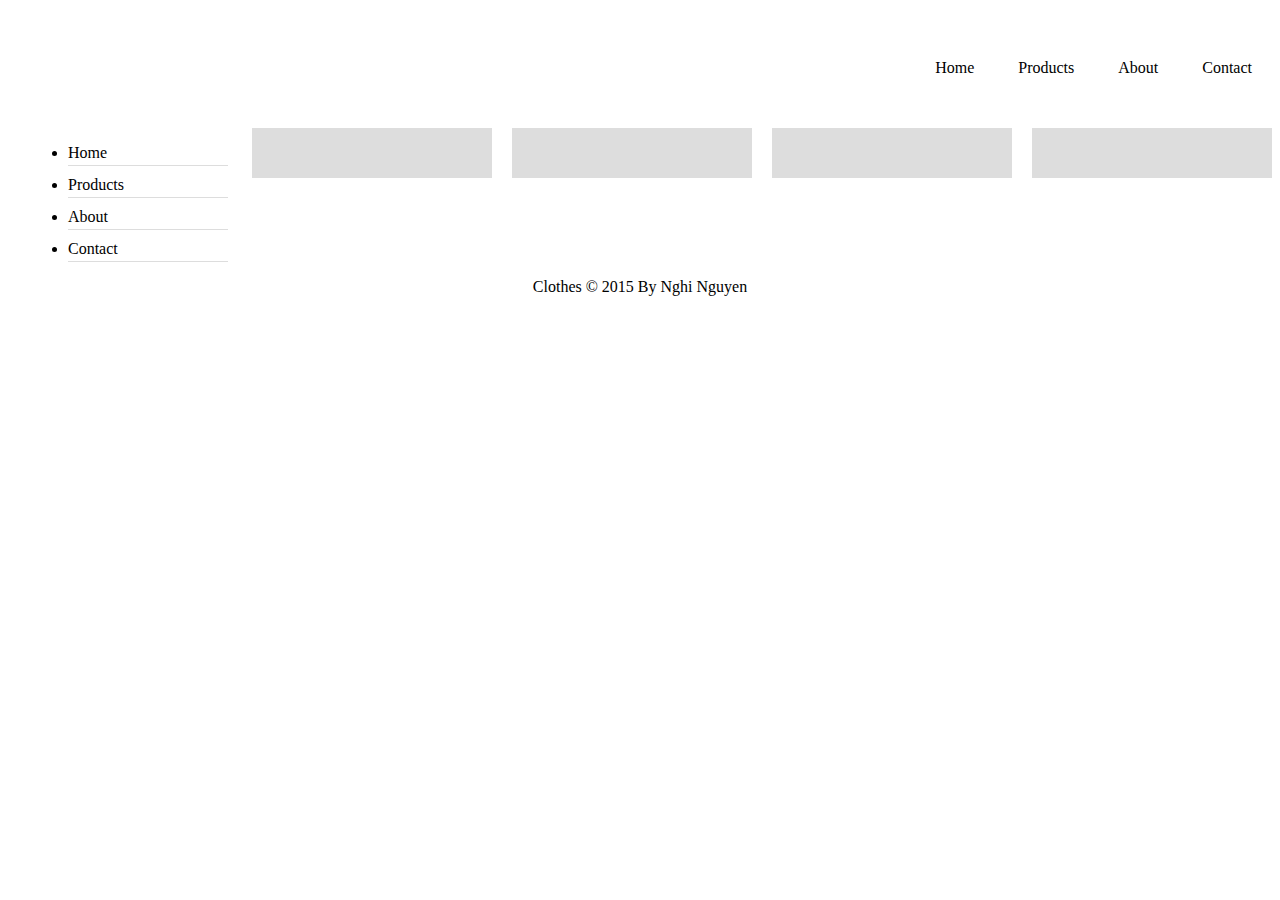
==== skin.html @ 26ade53b "Update" ====
<!doctype html>
<html>
	<head>
		<meta charset="utf-8">
		<meta name="keywords" content="">
		<meta name="description" content="">
		<title></title>
		<link href="css/style.css" rel="stylesheet">
	</head>
	<body>
		<header>
			<p class="logo">
				Logo
			</p>
			<nav>
				<ul>
					<li>Home</li>
					<li>Products</li>
					<li>About</li>
					<li>Contact</li>
				</ul>
			</nav>
		</header>
		<div class="wrapper">
			<nav class="filter">
				<ul>
					<li>Home</li>
					<li>Products</li>
					<li>About</li>
					<li>Contact</li>
				</ul>
			</nav>
			<main>
				<div class="row">
					<div class="col-sm-50 col-lg-25">
						<div class="content"></div>
					</div>
					<div class="col-sm-50 col-lg-25">
						<div class="content"></div>
					</div>
					<div class="col-sm-50 col-lg-25">
						<div class="content"></div>
					</div>
					<div class="col-sm-50 col-lg-25">
						<div class="content"></div>
					</div>
				</div>
			</main>
		</div>
		<footer>
			Clothes &copy; 2015 By Nghi Nguyen
		</footer>
		<script src="js/jquery-1.11.2.js" ></script>
	</body>
</html>
---- css/style.css ----
@import "reset.css";
header {
  max-width: 1280px;
  width: 100%;
  margin: 0px auto;
  height: 120px;
}
header > p {
  float: left;
  width: 200px;
  margin: 0;
  background: url('../img/logo.png') no-repeat;
  height: 120px;
  text-indent: -9999px;
}
header > nav {
  position: relative;
  top: 50%;
  transform: translateY(-50%);
  float: right;
}
header > nav ul li {
  display: inline-block;
  list-style-type: none;
  padding: 0 20px;
}
@media only screen and (max-width: 640px) {
  header {
    height: auto;
    overflow: hidden;
  }
  header > p {
    margin: 0 auto;
    float: none;
    height: 90px;
    background-size: 80%;
  }
  header nav {
    top: 0;
    transform: none;
    float: none;
    text-align: center;
  }
  header nav ul {
    display: inline-table;
    width: auto;
    white-space: nowrap;
    margin: 0 auto;
  }
  header nav ul li {
    padding: 0 15px;
  }
}
footer {
  max-width: 1280px;
  width: 100%;
  margin: 0 auto;
  text-align: center;
}
nav.filter {
  max-width: 200px;
  width: 100%;
  float: left;
}
nav.filter ul li {
  border-bottom: 1px solid #ddd;
  margin: 0px 0px 10px;
  padding: 0px 0px 3px;
}
@media only screen and (max-width: 640px) {
  nav.filter {
    display: none;
  }
}
.BoxSizing {
  -moz-box-sizing: border-box;
  /* Firefox 1, probably can drop this */
  -webkit-box-sizing: border-box;
  /* Safari 3-4, also probably droppable */
  box-sizing: border-box;
  /* Everything else */
}
.wrapper {
  max-width: 1280px;
  width: 100%;
  margin: 0px auto;
  padding: 0 0px 0px 20px;
  -moz-box-sizing: border-box;
  /* Firefox 1, probably can drop this */
  -webkit-box-sizing: border-box;
  /* Safari 3-4, also probably droppable */
  box-sizing: border-box;
  /* Everything else */
  overflow: hidden;
  clear: both;
}
@media only screen and (max-width: 640px) {
  .wrapper {
    margin: 30px auto;
  }
}
.row {
  margin: 0 -10px;
  -moz-box-sizing: border-box;
  /* Firefox 1, probably can drop this */
  -webkit-box-sizing: border-box;
  /* Safari 3-4, also probably droppable */
  box-sizing: border-box;
  /* Everything else */
}
.row:before,
.row:after {
  display: table;
  content: " ";
  clear: both;
}
[class^='col'] {
  padding: 0 10px;
  float: left;
  position: relative;
  min-height: 1px;
  -moz-box-sizing: border-box;
  /* Firefox 1, probably can drop this */
  -webkit-box-sizing: border-box;
  /* Safari 3-4, also probably droppable */
  box-sizing: border-box;
  /* Everything else */
}
.col-sm-25 {
  width: 25%;
}
.col-sm-50 {
  width: 50%;
}
@media only screen and (min-width: 641px) {
  .col-md-25 {
    width: 25%;
  }
}
@media only screen and (min-width: 769px) {
  .col-lg-25 {
    width: 25%;
  }
  .col-lg-50 {
    width: 50%;
  }
}
.content {
  background: #ddd;
  width: 100%;
  height: 50px;
}
main {
  float: right;
  width: 100%;
  max-width: 1020px;
}
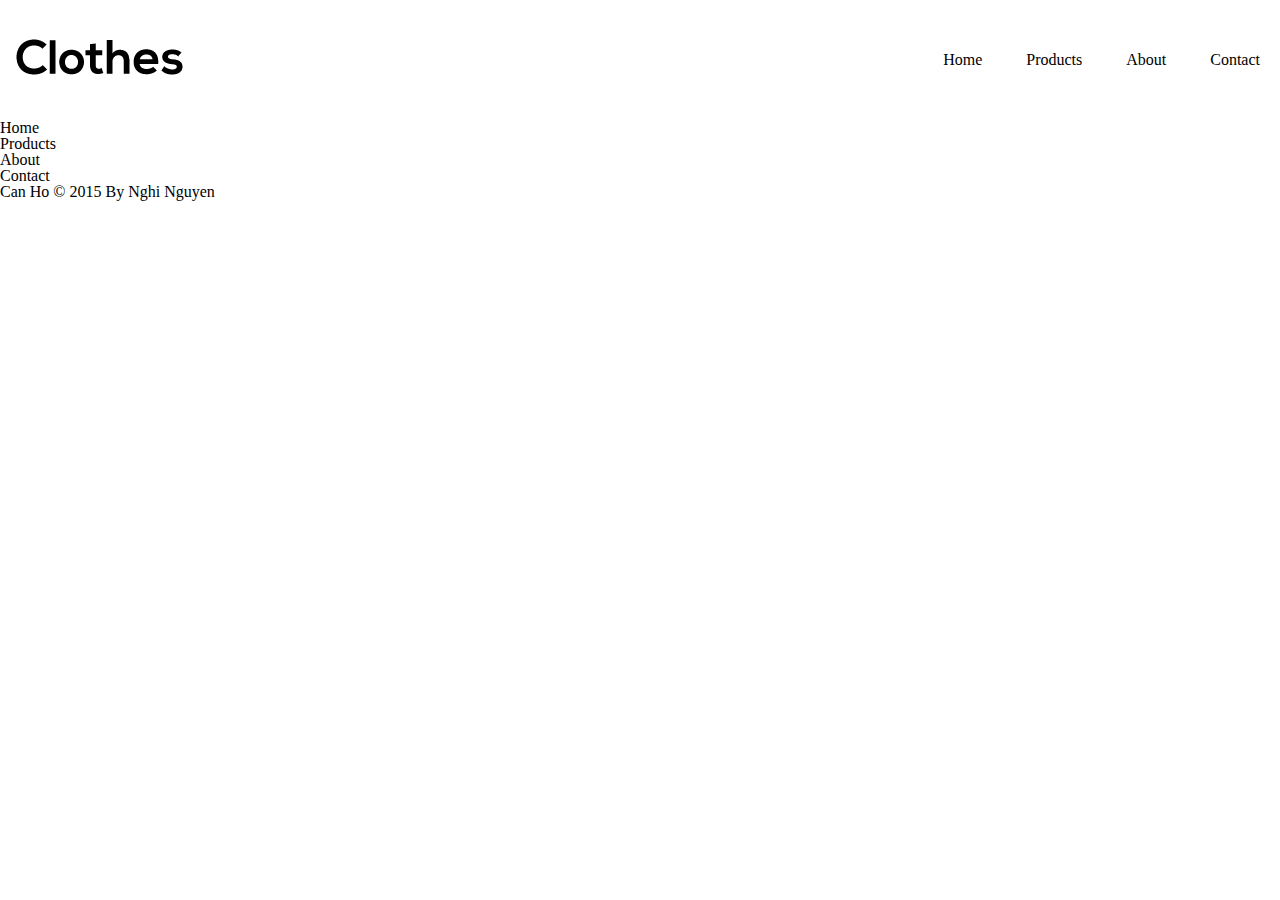
==== commit 2c7b09d7: "Add First Shop Project" ====
--- a/skin.html
+++ b/skin.html
@@ -22,7 +22,7 @@
 			</nav>
 		</header>
 		<div class="wrapper">
-			<nav class="filter">
+			<nav>
 				<ul>
 					<li>Home</li>
 					<li>Products</li>
@@ -30,25 +30,11 @@
 					<li>Contact</li>
 				</ul>
 			</nav>
-			<main>
-				<div class="row">
-					<div class="col-sm-50 col-lg-25">
-						<div class="content"></div>
-					</div>
-					<div class="col-sm-50 col-lg-25">
-						<div class="content"></div>
-					</div>
-					<div class="col-sm-50 col-lg-25">
-						<div class="content"></div>
-					</div>
-					<div class="col-sm-50 col-lg-25">
-						<div class="content"></div>
-					</div>
-				</div>
+			<main>	
 			</main>
 		</div>
 		<footer>
-			Clothes &copy; 2015 By Nghi Nguyen
+			Can Ho &copy; 2015 By Nghi Nguyen
 		</footer>
 		<script src="js/jquery-1.11.2.js" ></script>
 	</body>
--- a/css/style.css
+++ b/css/style.css
@@ -1,157 +1,37 @@
 @import "reset.css";
+p.logo {
+  background: url('../img/logo.png') no-repeat;
+  height: 120px;
+  text-indent: -9999px;
+}
 header {
   max-width: 1280px;
   width: 100%;
   margin: 0px auto;
   height: 120px;
 }
-header > p {
+header p {
   float: left;
   width: 200px;
   margin: 0;
-  background: url('../img/logo.png') no-repeat;
-  height: 120px;
-  text-indent: -9999px;
 }
-header > nav {
+header nav {
+  margin-left: 250px;
   position: relative;
   top: 50%;
   transform: translateY(-50%);
   float: right;
 }
-header > nav ul li {
+header nav ul li {
   display: inline-block;
   list-style-type: none;
   padding: 0 20px;
-}
-@media only screen and (max-width: 640px) {
-  header {
-    height: auto;
-    overflow: hidden;
-  }
-  header > p {
-    margin: 0 auto;
-    float: none;
-    height: 90px;
-    background-size: 80%;
-  }
-  header nav {
-    top: 0;
-    transform: none;
-    float: none;
-    text-align: center;
-  }
-  header nav ul {
-    display: inline-table;
-    width: auto;
-    white-space: nowrap;
-    margin: 0 auto;
-  }
-  header nav ul li {
-    padding: 0 15px;
-  }
-}
-footer {
-  max-width: 1280px;
-  width: 100%;
-  margin: 0 auto;
-  text-align: center;
-}
-nav.filter {
-  max-width: 200px;
-  width: 100%;
-  float: left;
-}
-nav.filter ul li {
-  border-bottom: 1px solid #ddd;
-  margin: 0px 0px 10px;
-  padding: 0px 0px 3px;
-}
-@media only screen and (max-width: 640px) {
-  nav.filter {
-    display: none;
-  }
-}
-.BoxSizing {
-  -moz-box-sizing: border-box;
-  /* Firefox 1, probably can drop this */
-  -webkit-box-sizing: border-box;
-  /* Safari 3-4, also probably droppable */
-  box-sizing: border-box;
-  /* Everything else */
 }
 .wrapper {
   max-width: 1280px;
   width: 100%;
   margin: 0px auto;
-  padding: 0 0px 0px 20px;
-  -moz-box-sizing: border-box;
-  /* Firefox 1, probably can drop this */
-  -webkit-box-sizing: border-box;
-  /* Safari 3-4, also probably droppable */
-  box-sizing: border-box;
-  /* Everything else */
-  overflow: hidden;
+}
+main {
   clear: both;
 }
-@media only screen and (max-width: 640px) {
-  .wrapper {
-    margin: 30px auto;
-  }
-}
-.row {
-  margin: 0 -10px;
-  -moz-box-sizing: border-box;
-  /* Firefox 1, probably can drop this */
-  -webkit-box-sizing: border-box;
-  /* Safari 3-4, also probably droppable */
-  box-sizing: border-box;
-  /* Everything else */
-}
-.row:before,
-.row:after {
-  display: table;
-  content: " ";
-  clear: both;
-}
-[class^='col'] {
-  padding: 0 10px;
-  float: left;
-  position: relative;
-  min-height: 1px;
-  -moz-box-sizing: border-box;
-  /* Firefox 1, probably can drop this */
-  -webkit-box-sizing: border-box;
-  /* Safari 3-4, also probably droppable */
-  box-sizing: border-box;
-  /* Everything else */
-}
-.col-sm-25 {
-  width: 25%;
-}
-.col-sm-50 {
-  width: 50%;
-}
-@media only screen and (min-width: 641px) {
-  .col-md-25 {
-    width: 25%;
-  }
-}
-@media only screen and (min-width: 769px) {
-  .col-lg-25 {
-    width: 25%;
-  }
-  .col-lg-50 {
-    width: 50%;
-  }
-}
-.content {
-  background: #ddd;
-  width: 100%;
-  height: 50px;
-}
-main {
-  float: right;
-  width: 100%;
-  max-width: 1020px;
-}
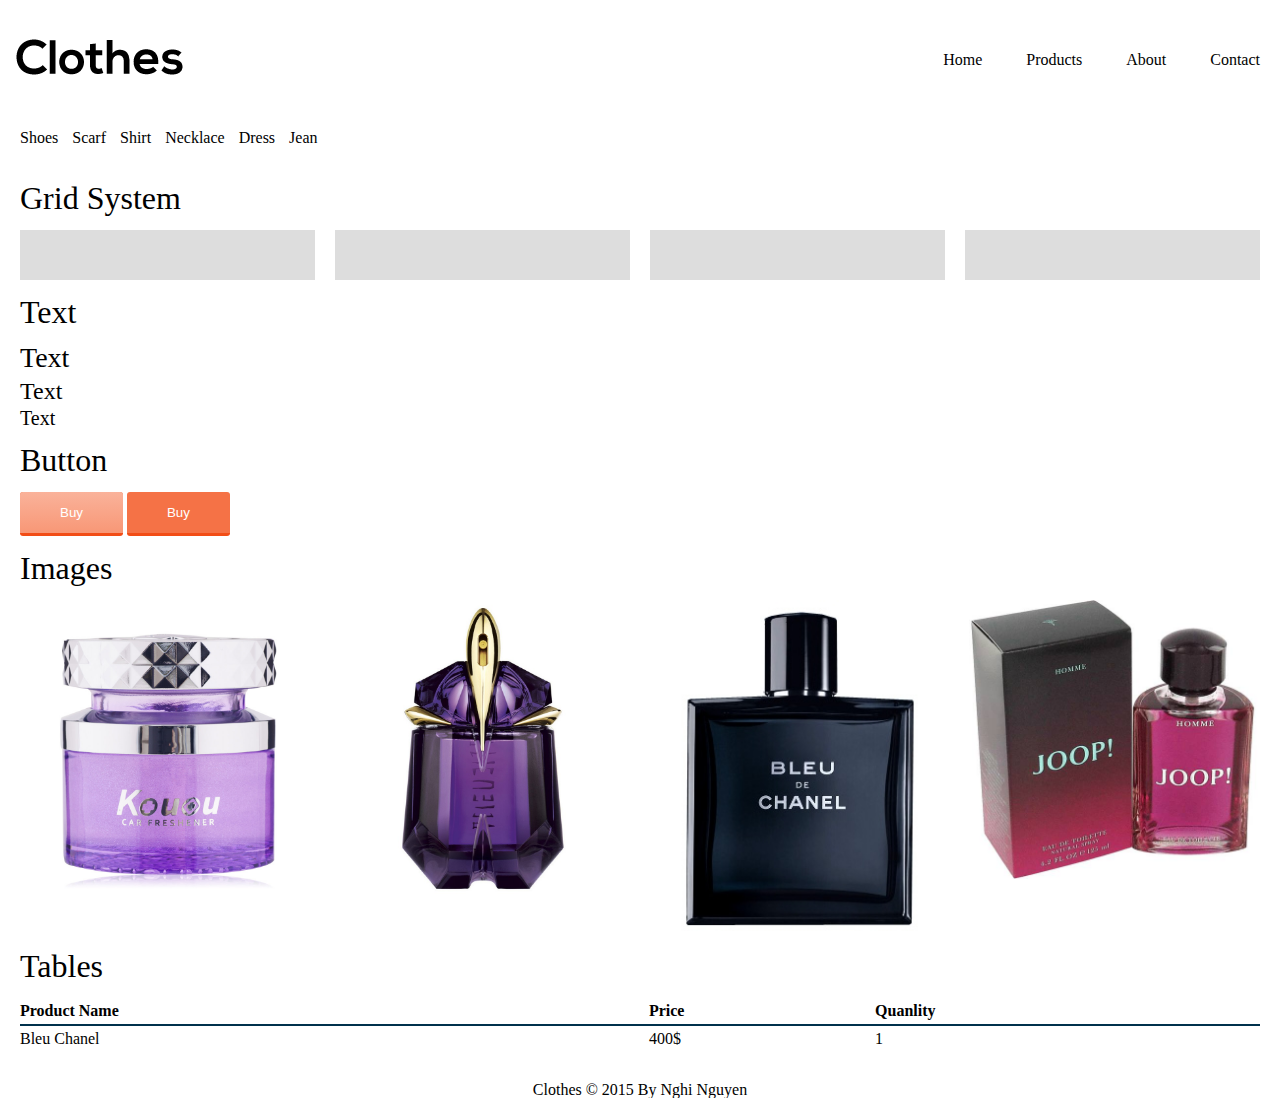
==== commit ede4f0ee: "New" ====
--- a/skin.html
+++ b/skin.html
@@ -22,19 +22,80 @@
 			</nav>
 		</header>
 		<div class="wrapper">
-			<nav>
+			<nav class="filter">
 				<ul>
-					<li>Home</li>
-					<li>Products</li>
-					<li>About</li>
-					<li>Contact</li>
+					<li>Shoes</li>
+					<li>Scarf</li>
+					<li>Shirt</li>
+					<li>Necklace</li>
+					<li>Dress</li>
+					<li>Jean</li>
 				</ul>
 			</nav>
-			<main>	
+			<main>
+				<h1>Grid System</h1>
+				<div class="row">
+					<div class="col-sm-50 col-lg-25">
+						<div class="content"></div>
+					</div>
+					<div class="col-sm-50 col-lg-25">
+						<div class="content"></div>
+					</div>
+					<div class="col-sm-50 col-lg-25">
+						<div class="content"></div>
+					</div>
+					<div class="col-sm-50 col-lg-25">
+						<div class="content"></div>
+					</div>
+				</div>
+
+				<h1>Text</h1>
+				<h2>Text</h2>
+				<h3>Text</h3>
+				<h4>Text</h4>
+
+				<h1>Button</h1>
+				<button>
+					<span class="btn-text">Buy</span>
+					<span class="btn-bg"></span>
+				</button>
+				<button>
+					Buy
+				</button>
+
+				<h1>Images</h1>
+				<div class="row">
+					<div class="col-sm-50 col-lg-25">
+						<img src="img/img1.jpg" class="img-responsive">
+					</div>
+					<div class="col-sm-50 col-lg-25">
+						<img src="img/img2.jpg" class="img-responsive">
+					</div>
+					<div class="col-sm-50 col-lg-25">
+						<img src="img/img3.jpg" class="img-responsive">
+					</div>
+					<div class="col-sm-50 col-lg-25">
+						<img src="img/img4.jpg" class="img-responsive">
+					</div>
+				</div>
+				
+				<h1>Tables</h1>
+				<table>
+					<thead>
+						<tr><th>Product Name</th>
+						<th>Price</th>
+						<th>Quanlity</th></tr>
+					</thead>
+					<tbody>
+						<tr><td>Bleu Chanel</td>
+						<td>400$</td>
+						<td>1</td></tr>
+					</tbody>
+				</table>
 			</main>
 		</div>
 		<footer>
-			Can Ho &copy; 2015 By Nghi Nguyen
+			Clothes &copy; 2015 By Nghi Nguyen
 		</footer>
 		<script src="js/jquery-1.11.2.js" ></script>
 	</body>
--- a/css/style.css
+++ b/css/style.css
@@ -1,37 +1,242 @@
 @import "reset.css";
-p.logo {
+h1 {
+  font-size: 2em;
+  margin: 0.5em 0;
+}
+h2 {
+  font-size: 1.75em;
+  margin: 0.25em 0;
+}
+h3 {
+  font-size: 1.5em;
+  margin: 0.2em 0;
+}
+h4 {
+  font-size: 1.25em;
+  margin: 0.15em 0;
+}
+header {
+  max-width: 1280px;
+  width: 100%;
+  margin: 0px auto;
+  height: 120px;
+}
+header > p {
+  float: left;
+  width: 200px;
+  margin: 0;
   background: url('../img/logo.png') no-repeat;
   height: 120px;
   text-indent: -9999px;
 }
-header {
-  max-width: 1280px;
-  width: 100%;
-  margin: 0px auto;
-  height: 120px;
-}
-header p {
-  float: left;
-  width: 200px;
-  margin: 0;
-}
-header nav {
-  margin-left: 250px;
+header > nav {
   position: relative;
   top: 50%;
   transform: translateY(-50%);
   float: right;
 }
-header nav ul li {
+header > nav ul li {
   display: inline-block;
   list-style-type: none;
   padding: 0 20px;
 }
+@media only screen and (max-width: 640px) {
+  header {
+    height: auto;
+    overflow: hidden;
+  }
+  header > p {
+    margin: 0 auto;
+    float: none;
+    height: 90px;
+    background-size: 80%;
+  }
+  header nav {
+    top: 0;
+    transform: none;
+    float: none;
+    text-align: center;
+  }
+  header nav ul {
+    display: inline-table;
+    width: auto;
+    white-space: nowrap;
+    margin: 0 auto;
+  }
+  header nav ul li {
+    padding: 0 15px;
+  }
+}
+footer {
+  max-width: 1280px;
+  width: 100%;
+  margin: 0 auto;
+  text-align: center;
+}
+nav.filter {
+  width: 18%;
+  float: left;
+}
+nav.filter ul li {
+  border-bottom: 1px solid #ddd;
+  margin: 0px 0px 20px;
+  padding: 0px 0px 3px;
+}
+@media only screen and (max-width: 1280px) {
+  nav.filter {
+    display: block;
+    width: 100%;
+    float: none;
+    clear: both;
+  }
+  nav.filter ul li {
+    display: inline-block;
+    border: 0px;
+    padding: 0px 10px 0px 0px;
+  }
+}
+@media only screen and (max-width: 640px) {
+  nav.filter {
+    display: none;
+  }
+}
+.BoxSizing {
+  -moz-box-sizing: border-box;
+  /* Firefox 1, probably can drop this */
+  -webkit-box-sizing: border-box;
+  /* Safari 3-4, also probably droppable */
+  box-sizing: border-box;
+  /* Everything else */
+}
 .wrapper {
   max-width: 1280px;
   width: 100%;
   margin: 0px auto;
+  padding: 0 20px 0px 20px;
+  -moz-box-sizing: border-box;
+  /* Firefox 1, probably can drop this */
+  -webkit-box-sizing: border-box;
+  /* Safari 3-4, also probably droppable */
+  box-sizing: border-box;
+  /* Everything else */
+  overflow: hidden;
+  margin: 10px auto 30px;
+  clear: both;
+}
+.row {
+  margin: 0 -10px;
+  -moz-box-sizing: border-box;
+  /* Firefox 1, probably can drop this */
+  -webkit-box-sizing: border-box;
+  /* Safari 3-4, also probably droppable */
+  box-sizing: border-box;
+  /* Everything else */
+}
+.row:before,
+.row:after {
+  display: table;
+  content: " ";
+  clear: both;
+}
+[class^='col'] {
+  padding: 0 10px;
+  float: left;
+  position: relative;
+  min-height: 1px;
+  -moz-box-sizing: border-box;
+  /* Firefox 1, probably can drop this */
+  -webkit-box-sizing: border-box;
+  /* Safari 3-4, also probably droppable */
+  box-sizing: border-box;
+  /* Everything else */
+}
+.col-sm-25 {
+  width: 25%;
+}
+.col-sm-50 {
+  width: 50%;
+}
+@media only screen and (min-width: 641px) {
+  .col-md-25 {
+    width: 25%;
+  }
+}
+@media only screen and (min-width: 769px) {
+  .col-lg-25 {
+    width: 25%;
+  }
+  .col-lg-50 {
+    width: 50%;
+  }
+}
+button {
+  background: #f57246;
+  color: white;
+  border: 0;
+  padding: 1em 3em;
+  border-radius: 3px;
+  cursor: pointer;
+  outline: none;
+  position: relative;
+  border-bottom: 3px solid #f24d16;
+  overflow: hidden;
+}
+button:hover {
+  border-bottom-width: 2px;
+  margin-top: 1px;
+}
+button:active,
+button:focus {
+  border-bottom-width: 1px;
+  margin-top: 2px;
+}
+button .btn-text {
+  position: relative;
+  z-index: 1;
+}
+button .btn-bg {
+  position: absolute;
+  top: -100%;
+  left: 0;
+  width: 100%;
+  height: 200%;
+  transition: all 600ms ease;
+  background: linear-gradient(to bottom, #fccebf, #f89776);
+}
+button:hover .btn-bg {
+  top: 0;
+}
+.img-responsive {
+  max-width: 100%;
+  width: 100%;
+}
+table {
+  width: 100%;
+  max-width: 100%;
+}
+table thead tr {
+  border-bottom: 2px solid #00314c;
+}
+table thead tr th {
+  font-weight: bold;
+  text-align: left;
+  padding: 5px 0px;
+}
+table tbody tr td {
+  text-align: left;
+  padding: 5px 0px;
+}
+.content {
+  background: #ddd;
+  width: 100%;
+  height: 50px;
 }
 main {
-  clear: both;
-}
+  float: right;
+  width: 80%;
+}
+@media only screen and (max-width: 1280px) {
+  main {
+    width: 100%;
+  }
+}
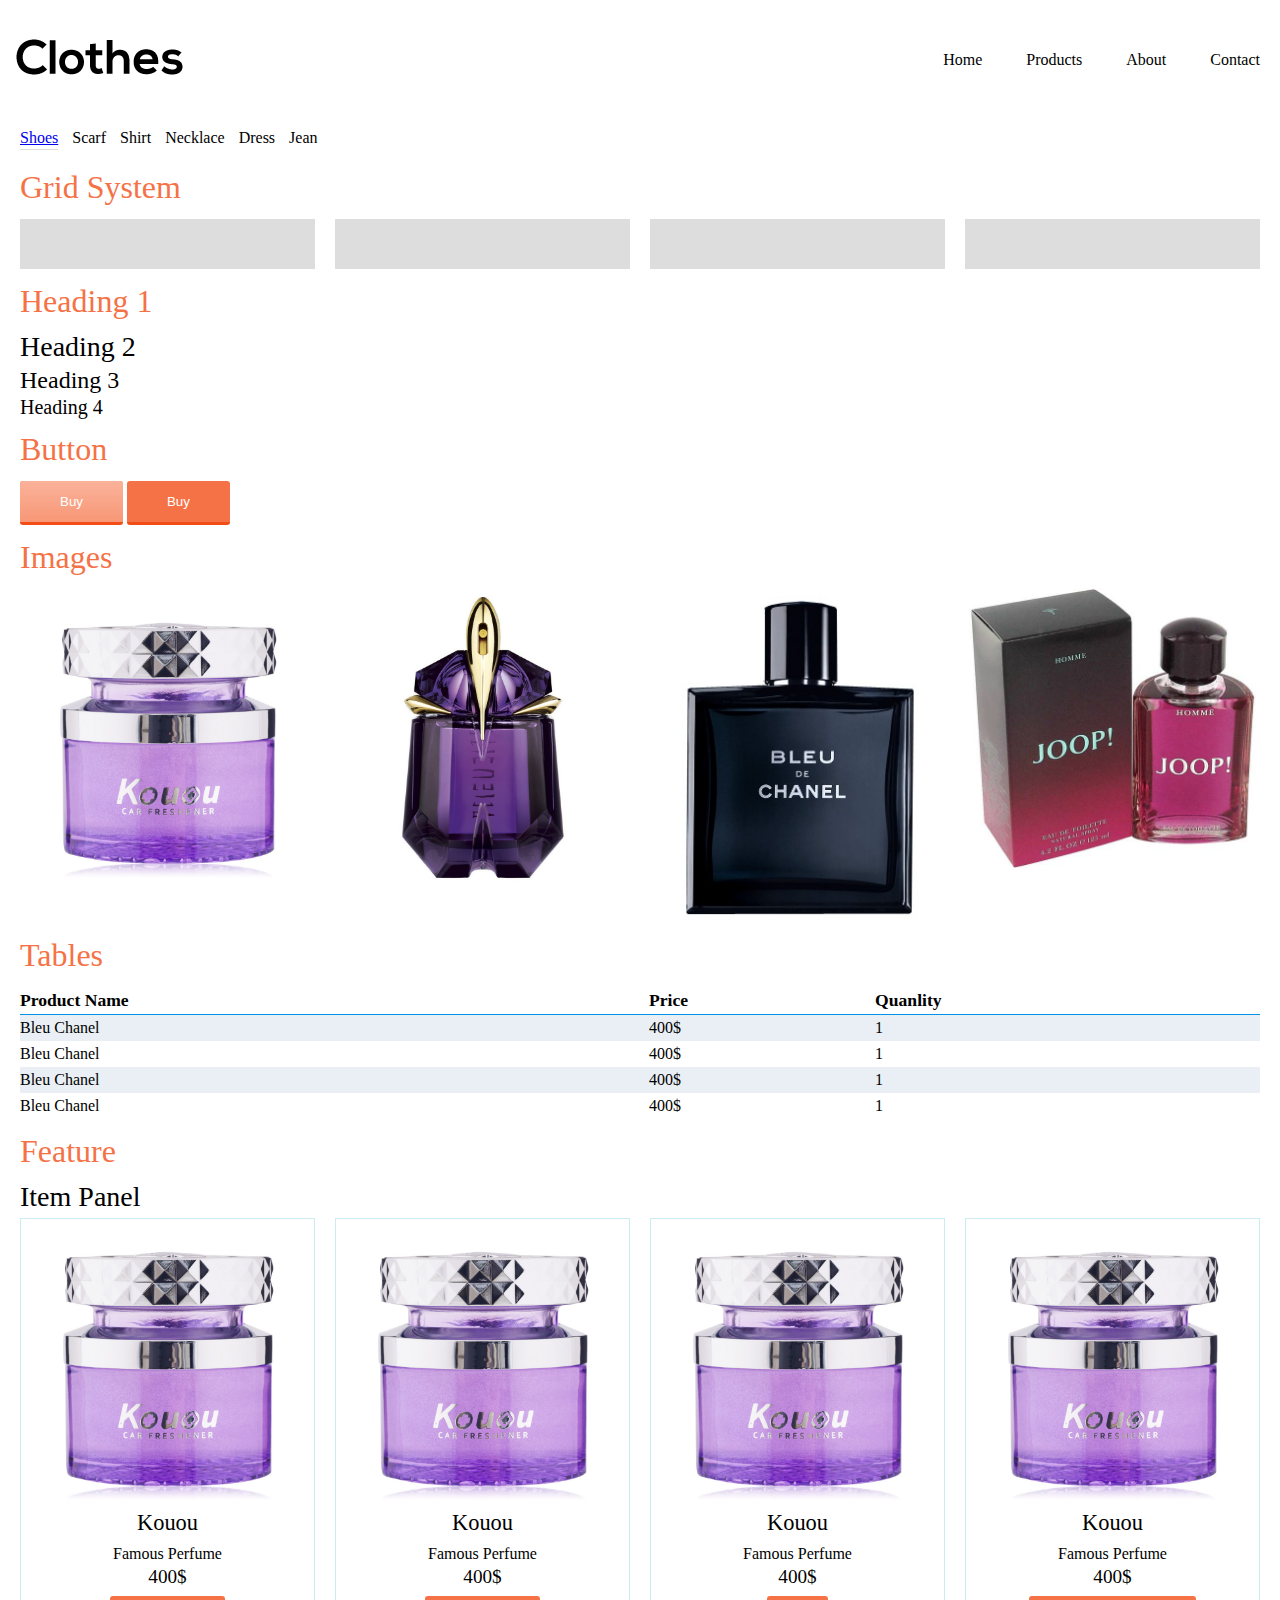
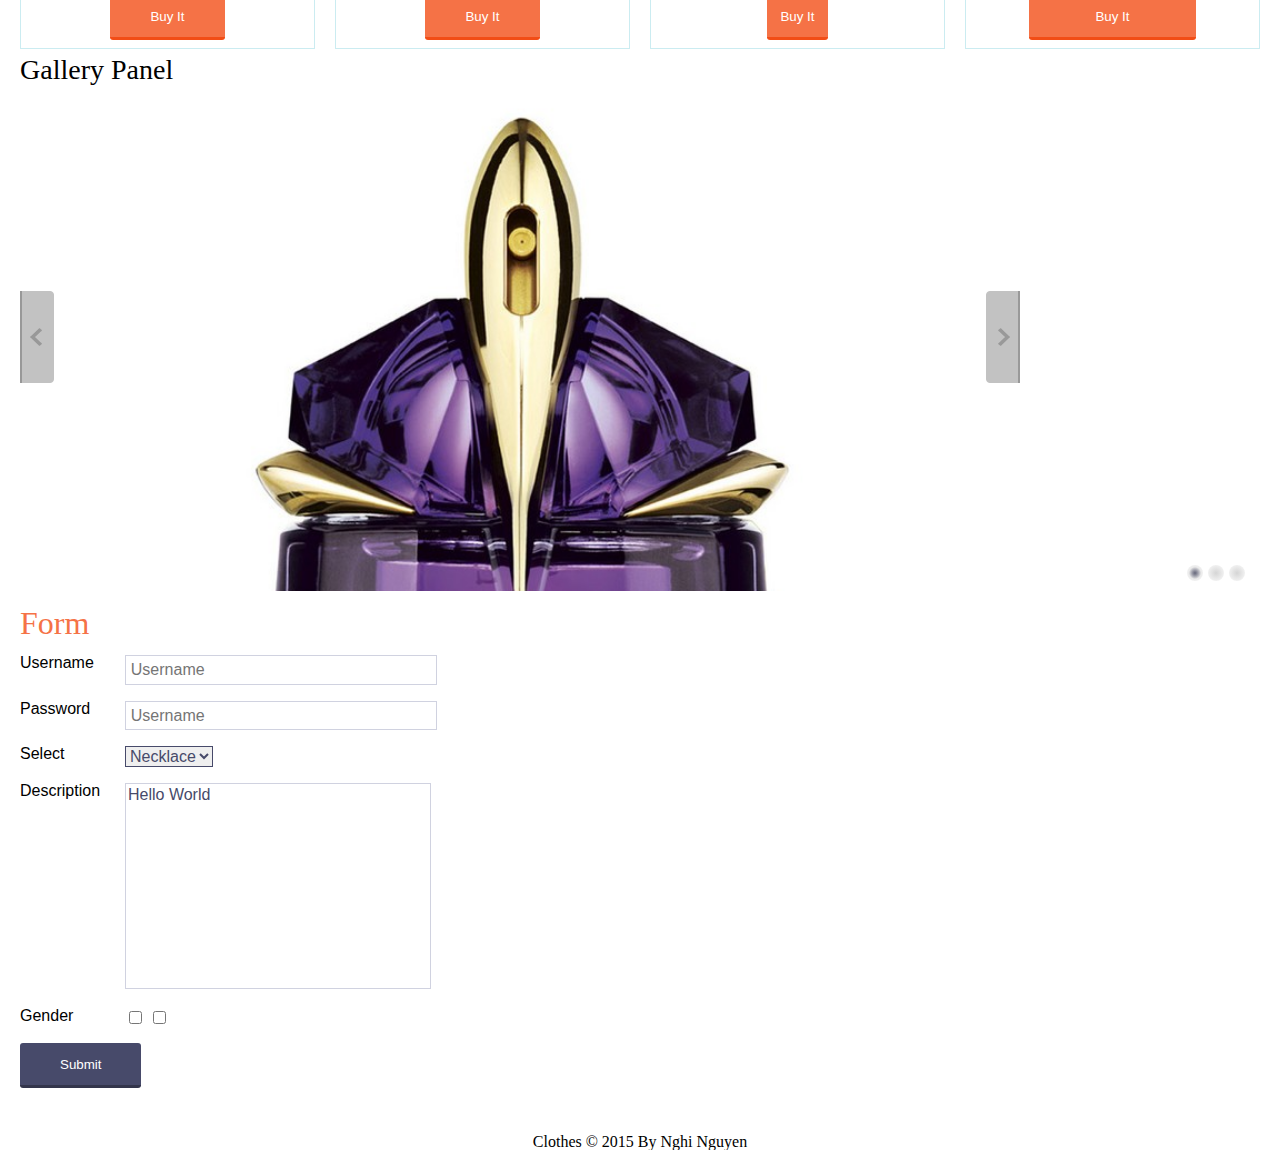
==== commit c282a007: "Update" ====
--- a/skin.html
+++ b/skin.html
@@ -24,7 +24,15 @@
 		<div class="wrapper">
 			<nav class="filter">
 				<ul>
-					<li>Shoes</li>
+					<li><a href="#">Shoes</a>
+						<ul>
+							<li>Shoes 1</li>
+							<li>Shoes 2</li>
+							<li>Shoes 3</li>
+							<li>Shoes 4</li>
+						</ul>
+					</li>
+
 					<li>Scarf</li>
 					<li>Shirt</li>
 					<li>Necklace</li>
@@ -49,10 +57,10 @@
 					</div>
 				</div>
 
-				<h1>Text</h1>
-				<h2>Text</h2>
-				<h3>Text</h3>
-				<h4>Text</h4>
+				<h1>Heading 1</h1>
+				<h2>Heading 2</h2>
+				<h3>Heading 3</h3>
+				<h4>Heading 4</h4>
 
 				<h1>Button</h1>
 				<button>
@@ -90,13 +98,110 @@
 						<tr><td>Bleu Chanel</td>
 						<td>400$</td>
 						<td>1</td></tr>
+						<tr><td>Bleu Chanel</td>
+						<td>400$</td>
+						<td>1</td></tr>
+						<tr><td>Bleu Chanel</td>
+						<td>400$</td>
+						<td>1</td></tr>
+						<tr><td>Bleu Chanel</td>
+						<td>400$</td>
+						<td>1</td></tr>
 					</tbody>
 				</table>
+
+				<h1>Feature</h1>
+				<h2>Item Panel</h2>
+				<div class="item-panel">
+					<div class="row">
+						<div class="col-sm-50 col-lg-25">
+							<div class="item">
+								<img src="img/img1.jpg" class="img-responsive">
+								<h4>Kouou</h4>
+								<p>Famous Perfume</p>
+								<strong>400$</strong>
+								<button>Buy It</button>
+							</div>
+						</div>
+						<div class="col-sm-50 col-lg-25">
+							<div class="item">
+								<img src="img/img1.jpg" class="img-responsive">
+								<h4>Kouou</h4>
+								<p>Famous Perfume</p>
+								<strong>400$</strong>
+								<button>Buy It</button>
+							</div>
+						</div>
+						<div class="col-sm-50 col-lg-25">
+							<div class="item">
+								<img src="img/img1.jpg" class="img-responsive">
+								<h4>Kouou</h4>
+								<p>Famous Perfume</p>
+								<strong>400$</strong>
+								<button class="small">Buy It</button>
+							</div>
+						</div>
+						<div class="col-sm-50 col-lg-25">
+							<div class="item">
+								<img src="img/img1.jpg" class="img-responsive">
+								<h4>Kouou</h4>
+								<p>Famous Perfume</p>
+								<strong>400$</strong>
+								<button class="large">Buy It</button>
+							</div>
+						</div>
+					</div>
+				</div>
+
+				<h2>Gallery Panel</h2>
+				<div class="ngallery-slider">
+					<div class="slider-item" data-img="img/img2.jpg"></div>
+					<div class="slider-item" data-img="img/img3.jpg"></div>
+					<div class="slider-item" data-img="img/img4.jpg"></div>
+				</div>
+
+				<h1>Form</h1>
+				<form>
+					<div class="form-row">
+						<label>Username</label>
+						<input type="text" placeholder="Username">
+					</div>
+					<div class="form-row">
+						<label>Password</label>
+						<input type="password" placeholder="Username">
+					</div>
+					<div class="form-row">
+						<label>Select</label>
+						<select>
+							<option>Necklace</option>
+							<option>Dress</option>
+							<option>Jean</option>
+							<option>Shirt</option>
+						</select>
+					</div>
+					<div class="form-row">
+						<label>Description</label>
+						<textarea>Hello World</textarea>
+					</div>
+					<div class="form-row">
+						<label for="Male" >Gender</label>
+						<input type="checkbox" id="Male" name="Male">
+
+						<input type="checkbox" name="Female">
+					</div>
+					<div class="form-row">
+						<button class="submit">Submit</button>
+					</div>
+				</form>
 			</main>
 		</div>
 		<footer>
 			Clothes &copy; 2015 By Nghi Nguyen
 		</footer>
 		<script src="js/jquery-1.11.2.js" ></script>
+		<script src="js/jquery-ui.min.js"></script>
+		<script src="js/underscore.js"></script>
+		<script src="js/gallery-slider.js"></script>
+		<script src="js/common.js"></script>
 	</body>
 </html>--- a/css/style.css
+++ b/css/style.css
@@ -2,6 +2,7 @@
 h1 {
   font-size: 2em;
   margin: 0.5em 0;
+  color: #f57246;
 }
 h2 {
   font-size: 1.75em;
@@ -77,10 +78,14 @@
   width: 18%;
   float: left;
 }
-nav.filter ul li {
+nav.filter > ul > li > a {
+  display: block;
   border-bottom: 1px solid #ddd;
-  margin: 0px 0px 20px;
+  margin: 0px 0px 5px;
   padding: 0px 0px 3px;
+}
+nav.filter > ul > li ul li {
+  padding: 0px 20px;
 }
 @media only screen and (max-width: 1280px) {
   nav.filter {
@@ -89,7 +94,7 @@
     float: none;
     clear: both;
   }
-  nav.filter ul li {
+  nav.filter > ul > li {
     display: inline-block;
     border: 0px;
     padding: 0px 10px 0px 0px;
@@ -206,6 +211,26 @@
 button:hover .btn-bg {
   top: 0;
 }
+button.detail {
+  background: #54c1cf;
+  border-bottom: 3px solid #35acbb;
+}
+button.detail .btn-bg {
+  background: linear-gradient(to bottom, #b8e5eb, #7ccfda);
+}
+button.submit {
+  background: #474a6a;
+  border-bottom: 3px solid #33354b;
+}
+button.submit .btn-bg {
+  background: linear-gradient(to bottom, #14151e, #33354b);
+}
+button.large {
+  padding: 1em 5em;
+}
+button.small {
+  padding: 1em 1em;
+}
 .img-responsive {
   max-width: 100%;
   width: 100%;
@@ -215,21 +240,250 @@
   max-width: 100%;
 }
 table thead tr {
-  border-bottom: 2px solid #00314c;
+  border-bottom: 1px solid #0094e5;
 }
 table thead tr th {
   font-weight: bold;
   text-align: left;
   padding: 5px 0px;
+  font-size: 1.1em;
 }
 table tbody tr td {
   text-align: left;
   padding: 5px 0px;
 }
+table tbody tr:nth-child(odd) {
+  background: #e9eff4;
+}
 .content {
   background: #ddd;
   width: 100%;
   height: 50px;
+}
+.item-panel .row .item {
+  border: 1px solid #cbecf1;
+  text-align: center;
+  padding: 0em 0.2em 0.5em;
+}
+.item-panel .row .item h4 {
+  font-size: 1.4em;
+  text-align: center;
+  margin-bottom: 0.5em;
+}
+.item-panel .row .item p {
+  text-align: center;
+  margin-bottom: 0.3em;
+}
+.item-panel .row .item strong {
+  font-size: 1.2em;
+  display: block;
+  text-align: center;
+  margin-bottom: 0.5em;
+}
+.ngallery-slider {
+  width: 100%;
+  position: relative;
+}
+.ngallery-slider:after {
+  content: "";
+  display: table;
+  float: none;
+  clear: both;
+}
+.ngallery-slider:before {
+  content: "";
+  display: table;
+  float: none;
+  clear: both;
+}
+.ngallery-slider .nthumbslider {
+  position: absolute;
+  bottom: 10px;
+  right: 10px;
+}
+.ngallery-slider .nthumbslider li {
+  float: left;
+  margin-right: 5px;
+}
+.ngallery-slider .nthumbslider li a {
+  display: block;
+  width: 16px;
+  height: 16px;
+  background: radial-gradient(75% 75%, #969696, rgba(255, 255, 255, 0));
+  border-radius: 16px;
+  opacity: .4;
+  -webkit-transition: all 0.3s;
+  -moz-transition: all 0.3s;
+  -o-transition: all 0.3s;
+  transition: all 0.3s;
+}
+.ngallery-slider .nthumbslider li a:hover {
+  background: -webkit-radial-gradient(75% 75%, #54c1cf, #ffffff, rgba(255, 255, 255, 0));
+  /* Safari 5.1 to 6.0 */
+  background: -o-radial-gradient(75% 75%, #54c1cf, #ffffff, rgba(255, 255, 255, 0));
+  /* For Opera 11.6 to 12.0 */
+  background: -moz-radial-gradient(75% 75%, #54c1cf, #ffffff, rgba(255, 255, 255, 0));
+  /* For Firefox 3.6 to 15 */
+  background: radial-gradient(75% 75%, #474a6a, #ffffff, rgba(255, 255, 255, 0));
+  /* Standard syntax */
+  border-radius: 16px;
+}
+.ngallery-slider .nthumbslider .active {
+  background: -webkit-radial-gradient(75% 75%, #54c1cf, #ffffff, rgba(255, 255, 255, 0));
+  /* Safari 5.1 to 6.0 */
+  background: -o-radial-gradient(75% 75%, #54c1cf, #ffffff, rgba(255, 255, 255, 0));
+  /* For Opera 11.6 to 12.0 */
+  background: -moz-radial-gradient(75% 75%, #54c1cf, #ffffff, rgba(255, 255, 255, 0));
+  /* For Firefox 3.6 to 15 */
+  background: radial-gradient(75% 75%, #474a6a, #ffffff, rgba(255, 255, 255, 0));
+  /* Standard syntax */
+  border-radius: 16px;
+}
+.ngallery-slider .control {
+  position: absolute;
+  width: 1000px;
+  top: 200px;
+  height: 92px;
+  overflow: hidden;
+}
+.ngallery-slider .control .button {
+  width: 34px;
+  height: 92px;
+  display: block;
+  position: absolute;
+  top: 0;
+  opacity: .4;
+  -webkit-transition: all 0.3s;
+  -moz-transition: all 0.3s;
+  -o-transition: all 0.3s;
+  transition: all 0.3s;
+  background: url("../img/gallery-button.png") no-repeat;
+}
+.ngallery-slider .control .button:hover {
+  opacity: 1;
+  -webkit-transition: all 0.3s;
+  -moz-transition: all 0.3s;
+  -o-transition: all 0.3s;
+  transition: all 0.3s;
+}
+.ngallery-slider .control .prev {
+  width: 34px;
+  height: 92px;
+  display: block;
+  position: absolute;
+  top: 0;
+  opacity: .4;
+  -webkit-transition: all 0.3s;
+  -moz-transition: all 0.3s;
+  -o-transition: all 0.3s;
+  transition: all 0.3s;
+  background: url("../img/gallery-button.png") no-repeat;
+  background-position: 0 0;
+  left: 0;
+}
+.ngallery-slider .control .prev:hover {
+  opacity: 1;
+  -webkit-transition: all 0.3s;
+  -moz-transition: all 0.3s;
+  -o-transition: all 0.3s;
+  transition: all 0.3s;
+}
+.ngallery-slider .control .next {
+  width: 34px;
+  height: 92px;
+  display: block;
+  position: absolute;
+  top: 0;
+  opacity: .4;
+  -webkit-transition: all 0.3s;
+  -moz-transition: all 0.3s;
+  -o-transition: all 0.3s;
+  transition: all 0.3s;
+  background: url("../img/gallery-button.png") no-repeat;
+  background-position: -44px 0;
+  right: 0;
+}
+.ngallery-slider .control .next:hover {
+  opacity: 1;
+  -webkit-transition: all 0.3s;
+  -moz-transition: all 0.3s;
+  -o-transition: all 0.3s;
+  transition: all 0.3s;
+}
+form {
+  font-family: Arial, Helvetica, sans-serif;
+}
+form .form-row {
+  font-size: 1em;
+  margin-bottom: 1em;
+}
+form .form-row label {
+  margin-right: 5px;
+  float: left;
+  width: 100px;
+}
+form .form-row input {
+  width: 300px;
+}
+form .form-row input[type="text"],
+form .form-row input[type="password"] {
+  outline: #f57246;
+  border: 0;
+  border: 1px solid #d0d2e0;
+  padding: 0.3em;
+  color: #474a6a;
+  font-size: 1em;
+  -webkit-transition: all 0.5s;
+  -moz-transition: all 0.5s;
+  -o-transition: all 0.5s;
+  transition: all 0.5s;
+}
+form .form-row input[type="text"]:active,
+form .form-row input[type="password"]:active,
+form .form-row input[type="text"]:focus,
+form .form-row input[type="password"]:focus {
+  border: 1px solid #f57246;
+}
+form .form-row input[type="checkbox"] {
+  width: auto;
+}
+form .form-row #checkbox-1 {
+  display: none;
+}
+form .form-row #checkbox-1 + label {
+  color: red;
+}
+form .form-row #checkbox-1:checked + label {
+  color: blue;
+}
+form .form-row select {
+  border: 1px solid #474a6a;
+  font-size: 1em;
+  color: #474a6a;
+  outline: 0;
+}
+form .form-row select:active,
+form .form-row select:focus {
+  border: 1px solid #f57246;
+}
+form .form-row textarea {
+  outline: 0;
+  font-family: Arial, Helvetica, sans-serif;
+  border: 1px solid #d0d2e0;
+  font-size: 1em;
+  color: #474a6a;
+  width: 300px;
+  height: 200px;
+  resize: none;
+  display: inline-block;
+  -webkit-transition: all 0.5s;
+  -moz-transition: all 0.5s;
+  -o-transition: all 0.5s;
+  transition: all 0.5s;
+}
+form .form-row textarea:active,
+form .form-row textarea:focus {
+  border: 1px solid #f57246;
 }
 main {
   float: right;
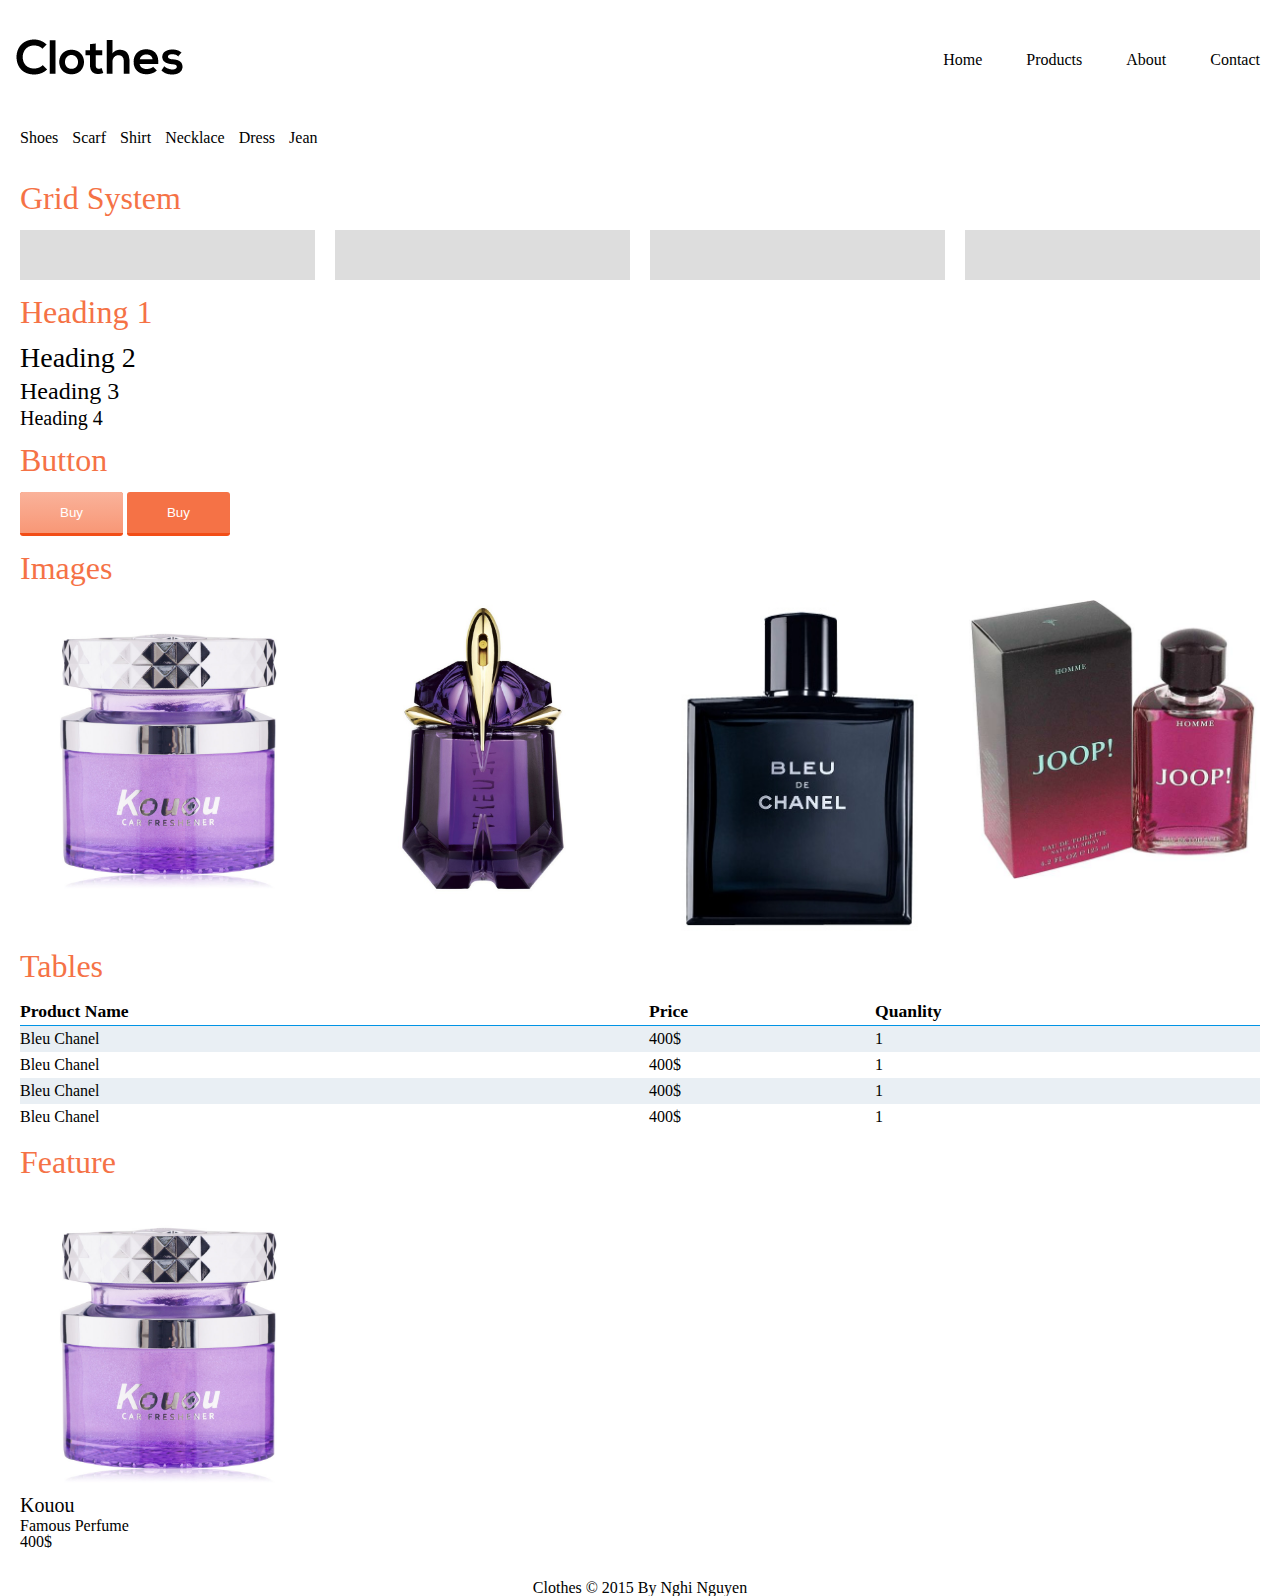
==== commit f7fb230c: "Update" ====
--- a/skin.html
+++ b/skin.html
@@ -24,15 +24,7 @@
 		<div class="wrapper">
 			<nav class="filter">
 				<ul>
-					<li><a href="#">Shoes</a>
-						<ul>
-							<li>Shoes 1</li>
-							<li>Shoes 2</li>
-							<li>Shoes 3</li>
-							<li>Shoes 4</li>
-						</ul>
-					</li>
-
+					<li>Shoes</li>
 					<li>Scarf</li>
 					<li>Shirt</li>
 					<li>Necklace</li>
@@ -111,97 +103,20 @@
 				</table>
 
 				<h1>Feature</h1>
-				<h2>Item Panel</h2>
-				<div class="item-panel">
-					<div class="row">
-						<div class="col-sm-50 col-lg-25">
-							<div class="item">
-								<img src="img/img1.jpg" class="img-responsive">
-								<h4>Kouou</h4>
-								<p>Famous Perfume</p>
-								<strong>400$</strong>
-								<button>Buy It</button>
-							</div>
-						</div>
-						<div class="col-sm-50 col-lg-25">
-							<div class="item">
-								<img src="img/img1.jpg" class="img-responsive">
-								<h4>Kouou</h4>
-								<p>Famous Perfume</p>
-								<strong>400$</strong>
-								<button>Buy It</button>
-							</div>
-						</div>
-						<div class="col-sm-50 col-lg-25">
-							<div class="item">
-								<img src="img/img1.jpg" class="img-responsive">
-								<h4>Kouou</h4>
-								<p>Famous Perfume</p>
-								<strong>400$</strong>
-								<button class="small">Buy It</button>
-							</div>
-						</div>
-						<div class="col-sm-50 col-lg-25">
-							<div class="item">
-								<img src="img/img1.jpg" class="img-responsive">
-								<h4>Kouou</h4>
-								<p>Famous Perfume</p>
-								<strong>400$</strong>
-								<button class="large">Buy It</button>
-							</div>
-						</div>
+				<div class="row">
+					<div class="col-sm-50 col-lg-25">
+						<img src="img/img1.jpg" class="img-responsive">
+						<h4>Kouou</h4>
+						<p>Famous Perfume</p>
+						<p>400$</p>
 					</div>
 				</div>
 
-				<h2>Gallery Panel</h2>
-				<div class="ngallery-slider">
-					<div class="slider-item" data-img="img/img2.jpg"></div>
-					<div class="slider-item" data-img="img/img3.jpg"></div>
-					<div class="slider-item" data-img="img/img4.jpg"></div>
-				</div>
-
-				<h1>Form</h1>
-				<form>
-					<div class="form-row">
-						<label>Username</label>
-						<input type="text" placeholder="Username">
-					</div>
-					<div class="form-row">
-						<label>Password</label>
-						<input type="password" placeholder="Username">
-					</div>
-					<div class="form-row">
-						<label>Select</label>
-						<select>
-							<option>Necklace</option>
-							<option>Dress</option>
-							<option>Jean</option>
-							<option>Shirt</option>
-						</select>
-					</div>
-					<div class="form-row">
-						<label>Description</label>
-						<textarea>Hello World</textarea>
-					</div>
-					<div class="form-row">
-						<label for="Male" >Gender</label>
-						<input type="checkbox" id="Male" name="Male">
-
-						<input type="checkbox" name="Female">
-					</div>
-					<div class="form-row">
-						<button class="submit">Submit</button>
-					</div>
-				</form>
 			</main>
 		</div>
 		<footer>
 			Clothes &copy; 2015 By Nghi Nguyen
 		</footer>
 		<script src="js/jquery-1.11.2.js" ></script>
-		<script src="js/jquery-ui.min.js"></script>
-		<script src="js/underscore.js"></script>
-		<script src="js/gallery-slider.js"></script>
-		<script src="js/common.js"></script>
 	</body>
 </html>--- a/css/style.css
+++ b/css/style.css
@@ -78,14 +78,10 @@
   width: 18%;
   float: left;
 }
-nav.filter > ul > li > a {
-  display: block;
+nav.filter ul li {
   border-bottom: 1px solid #ddd;
-  margin: 0px 0px 5px;
+  margin: 0px 0px 20px;
   padding: 0px 0px 3px;
-}
-nav.filter > ul > li ul li {
-  padding: 0px 20px;
 }
 @media only screen and (max-width: 1280px) {
   nav.filter {
@@ -94,7 +90,7 @@
     float: none;
     clear: both;
   }
-  nav.filter > ul > li {
+  nav.filter ul li {
     display: inline-block;
     border: 0px;
     padding: 0px 10px 0px 0px;
@@ -108,10 +104,13 @@
 .BoxSizing {
   -moz-box-sizing: border-box;
   /* Firefox 1, probably can drop this */
-  -webkit-box-sizing: border-box;
-  /* Safari 3-4, also probably droppable */
-  box-sizing: border-box;
-  /* Everything else */
+
+  -webkit-box-sizing: border-box;
+  /* Safari 3-4, also probably droppable */
+
+  box-sizing: border-box;
+  /* Everything else */
+
 }
 .wrapper {
   max-width: 1280px;
@@ -120,22 +119,39 @@
   padding: 0 20px 0px 20px;
   -moz-box-sizing: border-box;
   /* Firefox 1, probably can drop this */
-  -webkit-box-sizing: border-box;
-  /* Safari 3-4, also probably droppable */
-  box-sizing: border-box;
-  /* Everything else */
+
+  -webkit-box-sizing: border-box;
+  /* Safari 3-4, also probably droppable */
+
+  box-sizing: border-box;
+  /* Everything else */
+
   overflow: hidden;
   margin: 10px auto 30px;
   clear: both;
 }
+.BoxSizing {
+  -moz-box-sizing: border-box;
+  /* Firefox 1, probably can drop this */
+
+  -webkit-box-sizing: border-box;
+  /* Safari 3-4, also probably droppable */
+
+  box-sizing: border-box;
+  /* Everything else */
+
+}
 .row {
   margin: 0 -10px;
   -moz-box-sizing: border-box;
   /* Firefox 1, probably can drop this */
-  -webkit-box-sizing: border-box;
-  /* Safari 3-4, also probably droppable */
-  box-sizing: border-box;
-  /* Everything else */
+
+  -webkit-box-sizing: border-box;
+  /* Safari 3-4, also probably droppable */
+
+  box-sizing: border-box;
+  /* Everything else */
+
 }
 .row:before,
 .row:after {
@@ -150,10 +166,13 @@
   min-height: 1px;
   -moz-box-sizing: border-box;
   /* Firefox 1, probably can drop this */
-  -webkit-box-sizing: border-box;
-  /* Safari 3-4, also probably droppable */
-  box-sizing: border-box;
-  /* Everything else */
+
+  -webkit-box-sizing: border-box;
+  /* Safari 3-4, also probably droppable */
+
+  box-sizing: border-box;
+  /* Everything else */
+
 }
 .col-sm-25 {
   width: 25%;
@@ -211,26 +230,6 @@
 button:hover .btn-bg {
   top: 0;
 }
-button.detail {
-  background: #54c1cf;
-  border-bottom: 3px solid #35acbb;
-}
-button.detail .btn-bg {
-  background: linear-gradient(to bottom, #b8e5eb, #7ccfda);
-}
-button.submit {
-  background: #474a6a;
-  border-bottom: 3px solid #33354b;
-}
-button.submit .btn-bg {
-  background: linear-gradient(to bottom, #14151e, #33354b);
-}
-button.large {
-  padding: 1em 5em;
-}
-button.small {
-  padding: 1em 1em;
-}
 .img-responsive {
   max-width: 100%;
   width: 100%;
@@ -260,231 +259,6 @@
   width: 100%;
   height: 50px;
 }
-.item-panel .row .item {
-  border: 1px solid #cbecf1;
-  text-align: center;
-  padding: 0em 0.2em 0.5em;
-}
-.item-panel .row .item h4 {
-  font-size: 1.4em;
-  text-align: center;
-  margin-bottom: 0.5em;
-}
-.item-panel .row .item p {
-  text-align: center;
-  margin-bottom: 0.3em;
-}
-.item-panel .row .item strong {
-  font-size: 1.2em;
-  display: block;
-  text-align: center;
-  margin-bottom: 0.5em;
-}
-.ngallery-slider {
-  width: 100%;
-  position: relative;
-}
-.ngallery-slider:after {
-  content: "";
-  display: table;
-  float: none;
-  clear: both;
-}
-.ngallery-slider:before {
-  content: "";
-  display: table;
-  float: none;
-  clear: both;
-}
-.ngallery-slider .nthumbslider {
-  position: absolute;
-  bottom: 10px;
-  right: 10px;
-}
-.ngallery-slider .nthumbslider li {
-  float: left;
-  margin-right: 5px;
-}
-.ngallery-slider .nthumbslider li a {
-  display: block;
-  width: 16px;
-  height: 16px;
-  background: radial-gradient(75% 75%, #969696, rgba(255, 255, 255, 0));
-  border-radius: 16px;
-  opacity: .4;
-  -webkit-transition: all 0.3s;
-  -moz-transition: all 0.3s;
-  -o-transition: all 0.3s;
-  transition: all 0.3s;
-}
-.ngallery-slider .nthumbslider li a:hover {
-  background: -webkit-radial-gradient(75% 75%, #54c1cf, #ffffff, rgba(255, 255, 255, 0));
-  /* Safari 5.1 to 6.0 */
-  background: -o-radial-gradient(75% 75%, #54c1cf, #ffffff, rgba(255, 255, 255, 0));
-  /* For Opera 11.6 to 12.0 */
-  background: -moz-radial-gradient(75% 75%, #54c1cf, #ffffff, rgba(255, 255, 255, 0));
-  /* For Firefox 3.6 to 15 */
-  background: radial-gradient(75% 75%, #474a6a, #ffffff, rgba(255, 255, 255, 0));
-  /* Standard syntax */
-  border-radius: 16px;
-}
-.ngallery-slider .nthumbslider .active {
-  background: -webkit-radial-gradient(75% 75%, #54c1cf, #ffffff, rgba(255, 255, 255, 0));
-  /* Safari 5.1 to 6.0 */
-  background: -o-radial-gradient(75% 75%, #54c1cf, #ffffff, rgba(255, 255, 255, 0));
-  /* For Opera 11.6 to 12.0 */
-  background: -moz-radial-gradient(75% 75%, #54c1cf, #ffffff, rgba(255, 255, 255, 0));
-  /* For Firefox 3.6 to 15 */
-  background: radial-gradient(75% 75%, #474a6a, #ffffff, rgba(255, 255, 255, 0));
-  /* Standard syntax */
-  border-radius: 16px;
-}
-.ngallery-slider .control {
-  position: absolute;
-  width: 1000px;
-  top: 200px;
-  height: 92px;
-  overflow: hidden;
-}
-.ngallery-slider .control .button {
-  width: 34px;
-  height: 92px;
-  display: block;
-  position: absolute;
-  top: 0;
-  opacity: .4;
-  -webkit-transition: all 0.3s;
-  -moz-transition: all 0.3s;
-  -o-transition: all 0.3s;
-  transition: all 0.3s;
-  background: url("../img/gallery-button.png") no-repeat;
-}
-.ngallery-slider .control .button:hover {
-  opacity: 1;
-  -webkit-transition: all 0.3s;
-  -moz-transition: all 0.3s;
-  -o-transition: all 0.3s;
-  transition: all 0.3s;
-}
-.ngallery-slider .control .prev {
-  width: 34px;
-  height: 92px;
-  display: block;
-  position: absolute;
-  top: 0;
-  opacity: .4;
-  -webkit-transition: all 0.3s;
-  -moz-transition: all 0.3s;
-  -o-transition: all 0.3s;
-  transition: all 0.3s;
-  background: url("../img/gallery-button.png") no-repeat;
-  background-position: 0 0;
-  left: 0;
-}
-.ngallery-slider .control .prev:hover {
-  opacity: 1;
-  -webkit-transition: all 0.3s;
-  -moz-transition: all 0.3s;
-  -o-transition: all 0.3s;
-  transition: all 0.3s;
-}
-.ngallery-slider .control .next {
-  width: 34px;
-  height: 92px;
-  display: block;
-  position: absolute;
-  top: 0;
-  opacity: .4;
-  -webkit-transition: all 0.3s;
-  -moz-transition: all 0.3s;
-  -o-transition: all 0.3s;
-  transition: all 0.3s;
-  background: url("../img/gallery-button.png") no-repeat;
-  background-position: -44px 0;
-  right: 0;
-}
-.ngallery-slider .control .next:hover {
-  opacity: 1;
-  -webkit-transition: all 0.3s;
-  -moz-transition: all 0.3s;
-  -o-transition: all 0.3s;
-  transition: all 0.3s;
-}
-form {
-  font-family: Arial, Helvetica, sans-serif;
-}
-form .form-row {
-  font-size: 1em;
-  margin-bottom: 1em;
-}
-form .form-row label {
-  margin-right: 5px;
-  float: left;
-  width: 100px;
-}
-form .form-row input {
-  width: 300px;
-}
-form .form-row input[type="text"],
-form .form-row input[type="password"] {
-  outline: #f57246;
-  border: 0;
-  border: 1px solid #d0d2e0;
-  padding: 0.3em;
-  color: #474a6a;
-  font-size: 1em;
-  -webkit-transition: all 0.5s;
-  -moz-transition: all 0.5s;
-  -o-transition: all 0.5s;
-  transition: all 0.5s;
-}
-form .form-row input[type="text"]:active,
-form .form-row input[type="password"]:active,
-form .form-row input[type="text"]:focus,
-form .form-row input[type="password"]:focus {
-  border: 1px solid #f57246;
-}
-form .form-row input[type="checkbox"] {
-  width: auto;
-}
-form .form-row #checkbox-1 {
-  display: none;
-}
-form .form-row #checkbox-1 + label {
-  color: red;
-}
-form .form-row #checkbox-1:checked + label {
-  color: blue;
-}
-form .form-row select {
-  border: 1px solid #474a6a;
-  font-size: 1em;
-  color: #474a6a;
-  outline: 0;
-}
-form .form-row select:active,
-form .form-row select:focus {
-  border: 1px solid #f57246;
-}
-form .form-row textarea {
-  outline: 0;
-  font-family: Arial, Helvetica, sans-serif;
-  border: 1px solid #d0d2e0;
-  font-size: 1em;
-  color: #474a6a;
-  width: 300px;
-  height: 200px;
-  resize: none;
-  display: inline-block;
-  -webkit-transition: all 0.5s;
-  -moz-transition: all 0.5s;
-  -o-transition: all 0.5s;
-  transition: all 0.5s;
-}
-form .form-row textarea:active,
-form .form-row textarea:focus {
-  border: 1px solid #f57246;
-}
 main {
   float: right;
   width: 80%;
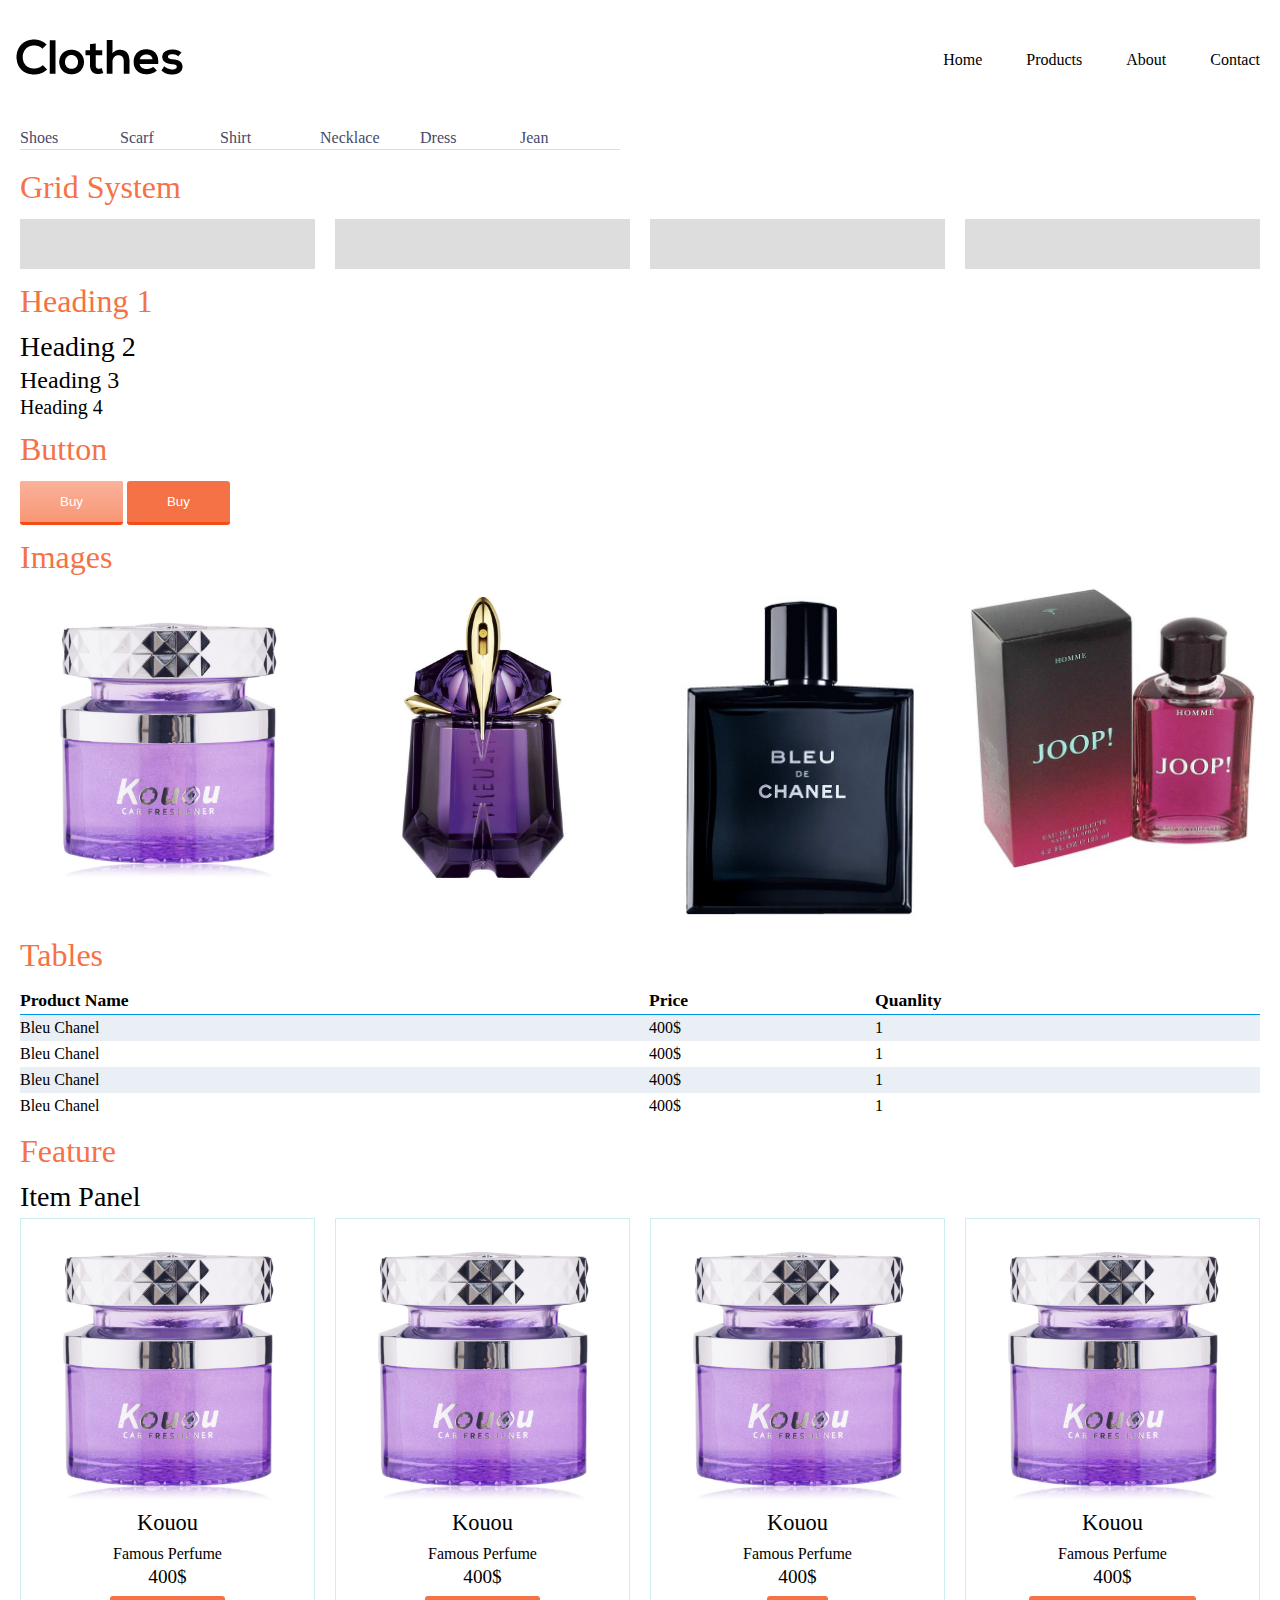
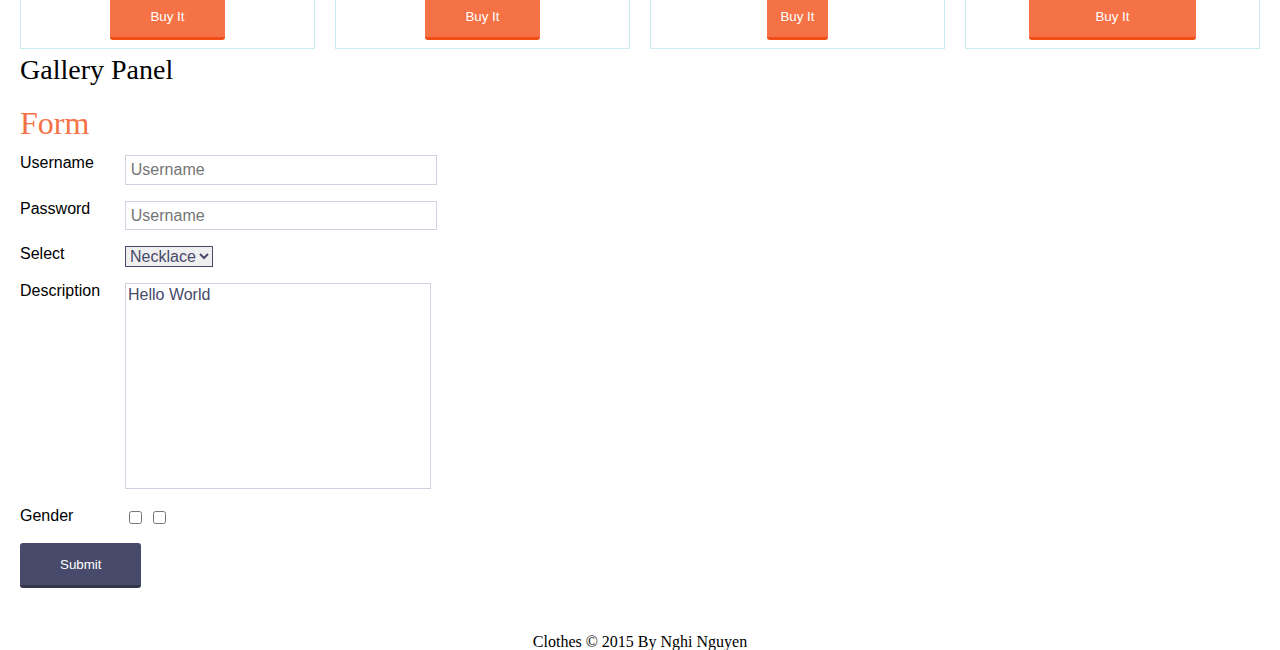
==== commit da857946: "Update" ====
--- a/skin.html
+++ b/skin.html
@@ -4,6 +4,7 @@
 		<meta charset="utf-8">
 		<meta name="keywords" content="">
 		<meta name="description" content="">
+		<meta name="viewport" content="width=device-width, initial-scale=1">
 		<title></title>
 		<link href="css/style.css" rel="stylesheet">
 	</head>
@@ -24,12 +25,26 @@
 		<div class="wrapper">
 			<nav class="filter">
 				<ul>
-					<li>Shoes</li>
-					<li>Scarf</li>
-					<li>Shirt</li>
-					<li>Necklace</li>
-					<li>Dress</li>
-					<li>Jean</li>
+					<li><a href="#">Shoes</a>
+						<ul>
+							<li><a href="#">Shoes 1</a></li>
+							<li><a href="#">Shoes 2</a></li>
+							<li><a href="#">Shoes 3</a></li>
+							<li><a href="#">Shoes 4</a></li>
+						</ul>
+					</li>
+					<li><a href="#">Scarf</a>
+						<ul>
+							<li><a href="#">Scarf 1</a></li>
+							<li><a href="#">Scarf 2</a></li>
+							<li><a href="#">Scarf 3</a></li>
+							<li><a href="#">Scarf 4</a></li>
+						</ul>
+					</li>
+					<li><a href="#">Shirt</a></li>
+					<li><a href="#">Necklace</a></li>
+					<li><a href="#">Dress</a></li>
+					<li><a href="#">Jean</a></li>
 				</ul>
 			</nav>
 			<main>
@@ -103,20 +118,97 @@
 				</table>
 
 				<h1>Feature</h1>
-				<div class="row">
-					<div class="col-sm-50 col-lg-25">
-						<img src="img/img1.jpg" class="img-responsive">
-						<h4>Kouou</h4>
-						<p>Famous Perfume</p>
-						<p>400$</p>
-					</div>
-				</div>
-
+				<h2>Item Panel</h2>
+				<div class="item-panel">
+					<div class="row">
+						<div class="col-sm-50 col-lg-25">
+							<div class="item">
+								<img src="img/img1.jpg" class="img-responsive">
+								<h4>Kouou</h4>
+								<p>Famous Perfume</p>
+								<strong>400$</strong>
+								<button>Buy It</button>
+							</div>
+						</div>
+						<div class="col-sm-50 col-lg-25">
+							<div class="item">
+								<img src="img/img1.jpg" class="img-responsive">
+								<h4>Kouou</h4>
+								<p>Famous Perfume</p>
+								<strong>400$</strong>
+								<button>Buy It</button>
+							</div>
+						</div>
+						<div class="col-sm-50 col-lg-25">
+							<div class="item">
+								<img src="img/img1.jpg" class="img-responsive">
+								<h4>Kouou</h4>
+								<p>Famous Perfume</p>
+								<strong>400$</strong>
+								<button class="small">Buy It</button>
+							</div>
+						</div>
+						<div class="col-sm-50 col-lg-25">
+							<div class="item">
+								<img src="img/img1.jpg" class="img-responsive">
+								<h4>Kouou</h4>
+								<p>Famous Perfume</p>
+								<strong>400$</strong>
+								<button class="large">Buy It</button>
+							</div>
+						</div>
+					</div>
+				</div>
+
+				<h2>Gallery Panel</h2>
+				<div class="ngallery-slider">
+					<div class="slider-item" data-img="img/img2.jpg"></div>
+					<div class="slider-item" data-img="img/img3.jpg"></div>
+					<div class="slider-item" data-img="img/img4.jpg"></div>
+				</div>
+
+				<h1>Form</h1>
+				<form>
+					<div class="form-row">
+						<label>Username</label>
+						<input type="text" placeholder="Username">
+					</div>
+					<div class="form-row">
+						<label>Password</label>
+						<input type="password" placeholder="Username">
+					</div>
+					<div class="form-row">
+						<label>Select</label>
+						<select>
+							<option>Necklace</option>
+							<option>Dress</option>
+							<option>Jean</option>
+							<option>Shirt</option>
+						</select>
+					</div>
+					<div class="form-row">
+						<label>Description</label>
+						<textarea>Hello World</textarea>
+					</div>
+					<div class="form-row">
+						<label for="Male" >Gender</label>
+						<input type="checkbox" id="Male" name="Male">
+
+						<input type="checkbox" name="Female">
+					</div>
+					<div class="form-row">
+						<button class="submit">Submit</button>
+					</div>
+				</form>
 			</main>
 		</div>
 		<footer>
 			Clothes &copy; 2015 By Nghi Nguyen
 		</footer>
 		<script src="js/jquery-1.11.2.js" ></script>
+		<script src="js/jquery-ui.min.js"></script>
+		<script src="js/underscore.js"></script>
+		<script src="js/gallery-slider.js"></script>
+		<script src="js/common.js"></script>
 	</body>
 </html>--- a/css/style.css
+++ b/css/style.css
@@ -78,25 +78,48 @@
   width: 18%;
   float: left;
 }
-nav.filter ul li {
+nav.filter a {
+  text-decoration: none;
+  color: #474a6a;
+}
+nav.filter a:hover {
+  color: #f57246;
+}
+nav.filter > ul > li > a {
+  display: block;
   border-bottom: 1px solid #ddd;
-  margin: 0px 0px 20px;
+  margin: 0px 0px 5px;
   padding: 0px 0px 3px;
 }
-@media only screen and (max-width: 1280px) {
+nav.filter > ul > li ul li {
+  padding: 3px 20px;
+}
+@media (max-width: 1280px) {
   nav.filter {
     display: block;
     width: 100%;
     float: none;
     clear: both;
   }
-  nav.filter ul li {
+  nav.filter > ul > li {
     display: inline-block;
     border: 0px;
-    padding: 0px 10px 0px 0px;
-  }
-}
-@media only screen and (max-width: 640px) {
+    width: 100px;
+    position: relative;
+    float: left;
+  }
+  nav.filter > ul > li > ul {
+    position: absolute;
+    background: white;
+    width: 200%;
+    z-index: 2;
+  }
+  nav.filter > ul > li > ul li {
+    padding: 5px 5px;
+    position: relative;
+  }
+}
+@media (max-width: 640px) {
   nav.filter {
     display: none;
   }
@@ -230,6 +253,26 @@
 button:hover .btn-bg {
   top: 0;
 }
+button.detail {
+  background: #54c1cf;
+  border-bottom: 3px solid #35acbb;
+}
+button.detail .btn-bg {
+  background: linear-gradient(to bottom, #b8e5eb, #7ccfda);
+}
+button.submit {
+  background: #474a6a;
+  border-bottom: 3px solid #33354b;
+}
+button.submit .btn-bg {
+  background: linear-gradient(to bottom, #14151e, #33354b);
+}
+button.large {
+  padding: 1em 5em;
+}
+button.small {
+  padding: 1em 1em;
+}
 .img-responsive {
   max-width: 100%;
   width: 100%;
@@ -259,6 +302,250 @@
   width: 100%;
   height: 50px;
 }
+.item-panel .row .item {
+  border: 1px solid #cbecf1;
+  text-align: center;
+  padding: 0em 0.2em 0.5em;
+}
+.item-panel .row .item h4 {
+  font-size: 1.4em;
+  text-align: center;
+  margin-bottom: 0.5em;
+}
+.item-panel .row .item p {
+  text-align: center;
+  margin-bottom: 0.3em;
+}
+.item-panel .row .item strong {
+  font-size: 1.2em;
+  display: block;
+  text-align: center;
+  margin-bottom: 0.5em;
+}
+.BoxSizing {
+  -moz-box-sizing: border-box;
+  /* Firefox 1, probably can drop this */
+
+  -webkit-box-sizing: border-box;
+  /* Safari 3-4, also probably droppable */
+
+  box-sizing: border-box;
+  /* Everything else */
+
+}
+.ngallery-slider {
+  width: 100%;
+  position: relative;
+}
+.ngallery-slider:after {
+  content: "";
+  display: table;
+  float: none;
+  clear: both;
+}
+.ngallery-slider:before {
+  content: "";
+  display: table;
+  float: none;
+  clear: both;
+}
+.ngallery-slider .nthumbslider {
+  position: absolute;
+  bottom: 10px;
+  right: 10px;
+}
+.ngallery-slider .nthumbslider li {
+  float: left;
+  margin-right: 5px;
+}
+.ngallery-slider .nthumbslider li a {
+  display: block;
+  width: 16px;
+  height: 16px;
+  background: radial-gradient(75% 75%, #969696, rgba(255, 255, 255, 0));
+  border-radius: 16px;
+  opacity: .4;
+  -webkit-transition: all 0.3s;
+  -moz-transition: all 0.3s;
+  -o-transition: all 0.3s;
+  transition: all 0.3s;
+}
+.ngallery-slider .nthumbslider li a:hover {
+  background: -webkit-radial-gradient(75% 75%, #54c1cf, #ffffff, rgba(255, 255, 255, 0));
+  /* Safari 5.1 to 6.0 */
+
+  background: -o-radial-gradient(75% 75%, #54c1cf, #ffffff, rgba(255, 255, 255, 0));
+  /* For Opera 11.6 to 12.0 */
+
+  background: -moz-radial-gradient(75% 75%, #54c1cf, #ffffff, rgba(255, 255, 255, 0));
+  /* For Firefox 3.6 to 15 */
+
+  background: radial-gradient(75% 75%, #474a6a, #ffffff, rgba(255, 255, 255, 0));
+  /* Standard syntax */
+
+  border-radius: 16px;
+}
+.ngallery-slider .nthumbslider .active {
+  background: -webkit-radial-gradient(75% 75%, #54c1cf, #ffffff, rgba(255, 255, 255, 0));
+  /* Safari 5.1 to 6.0 */
+
+  background: -o-radial-gradient(75% 75%, #54c1cf, #ffffff, rgba(255, 255, 255, 0));
+  /* For Opera 11.6 to 12.0 */
+
+  background: -moz-radial-gradient(75% 75%, #54c1cf, #ffffff, rgba(255, 255, 255, 0));
+  /* For Firefox 3.6 to 15 */
+
+  background: radial-gradient(75% 75%, #474a6a, #ffffff, rgba(255, 255, 255, 0));
+  /* Standard syntax */
+
+  border-radius: 16px;
+}
+.ngallery-slider .control {
+  position: absolute;
+  width: 1000px;
+  top: 200px;
+  height: 92px;
+  overflow: hidden;
+}
+.ngallery-slider .control .button {
+  width: 34px;
+  height: 92px;
+  display: block;
+  position: absolute;
+  top: 0;
+  opacity: .4;
+  -webkit-transition: all 0.3s;
+  -moz-transition: all 0.3s;
+  -o-transition: all 0.3s;
+  transition: all 0.3s;
+  background: url("../img/gallery-button.png") no-repeat;
+}
+.ngallery-slider .control .button:hover {
+  opacity: 1;
+  -webkit-transition: all 0.3s;
+  -moz-transition: all 0.3s;
+  -o-transition: all 0.3s;
+  transition: all 0.3s;
+}
+.ngallery-slider .control .prev {
+  width: 34px;
+  height: 92px;
+  display: block;
+  position: absolute;
+  top: 0;
+  opacity: .4;
+  -webkit-transition: all 0.3s;
+  -moz-transition: all 0.3s;
+  -o-transition: all 0.3s;
+  transition: all 0.3s;
+  background: url("../img/gallery-button.png") no-repeat;
+  background-position: 0 0;
+  left: 0;
+}
+.ngallery-slider .control .prev:hover {
+  opacity: 1;
+  -webkit-transition: all 0.3s;
+  -moz-transition: all 0.3s;
+  -o-transition: all 0.3s;
+  transition: all 0.3s;
+}
+.ngallery-slider .control .next {
+  width: 34px;
+  height: 92px;
+  display: block;
+  position: absolute;
+  top: 0;
+  opacity: .4;
+  -webkit-transition: all 0.3s;
+  -moz-transition: all 0.3s;
+  -o-transition: all 0.3s;
+  transition: all 0.3s;
+  background: url("../img/gallery-button.png") no-repeat;
+  background-position: -44px 0;
+  right: 0;
+}
+.ngallery-slider .control .next:hover {
+  opacity: 1;
+  -webkit-transition: all 0.3s;
+  -moz-transition: all 0.3s;
+  -o-transition: all 0.3s;
+  transition: all 0.3s;
+}
+form {
+  font-family: Arial, Helvetica, sans-serif;
+}
+form .form-row {
+  font-size: 1em;
+  margin-bottom: 1em;
+}
+form .form-row label {
+  margin-right: 5px;
+  float: left;
+  width: 100px;
+}
+form .form-row input {
+  width: 300px;
+}
+form .form-row input[type="text"],
+form .form-row input[type="password"] {
+  outline: #f57246;
+  border: 0;
+  border: 1px solid #d0d2e0;
+  padding: 0.3em;
+  color: #474a6a;
+  font-size: 1em;
+  -webkit-transition: all 0.5s;
+  -moz-transition: all 0.5s;
+  -o-transition: all 0.5s;
+  transition: all 0.5s;
+}
+form .form-row input[type="text"]:active,
+form .form-row input[type="password"]:active,
+form .form-row input[type="text"]:focus,
+form .form-row input[type="password"]:focus {
+  border: 1px solid #f57246;
+}
+form .form-row input[type="checkbox"] {
+  width: auto;
+}
+form .form-row #checkbox-1 {
+  display: none;
+}
+form .form-row #checkbox-1 + label {
+  color: red;
+}
+form .form-row #checkbox-1:checked + label {
+  color: blue;
+}
+form .form-row select {
+  border: 1px solid #474a6a;
+  font-size: 1em;
+  color: #474a6a;
+  outline: 0;
+}
+form .form-row select:active,
+form .form-row select:focus {
+  border: 1px solid #f57246;
+}
+form .form-row textarea {
+  outline: 0;
+  font-family: Arial, Helvetica, sans-serif;
+  border: 1px solid #d0d2e0;
+  font-size: 1em;
+  color: #474a6a;
+  width: 300px;
+  height: 200px;
+  resize: none;
+  display: inline-block;
+  -webkit-transition: all 0.5s;
+  -moz-transition: all 0.5s;
+  -o-transition: all 0.5s;
+  transition: all 0.5s;
+}
+form .form-row textarea:active,
+form .form-row textarea:focus {
+  border: 1px solid #f57246;
+}
 main {
   float: right;
   width: 80%;
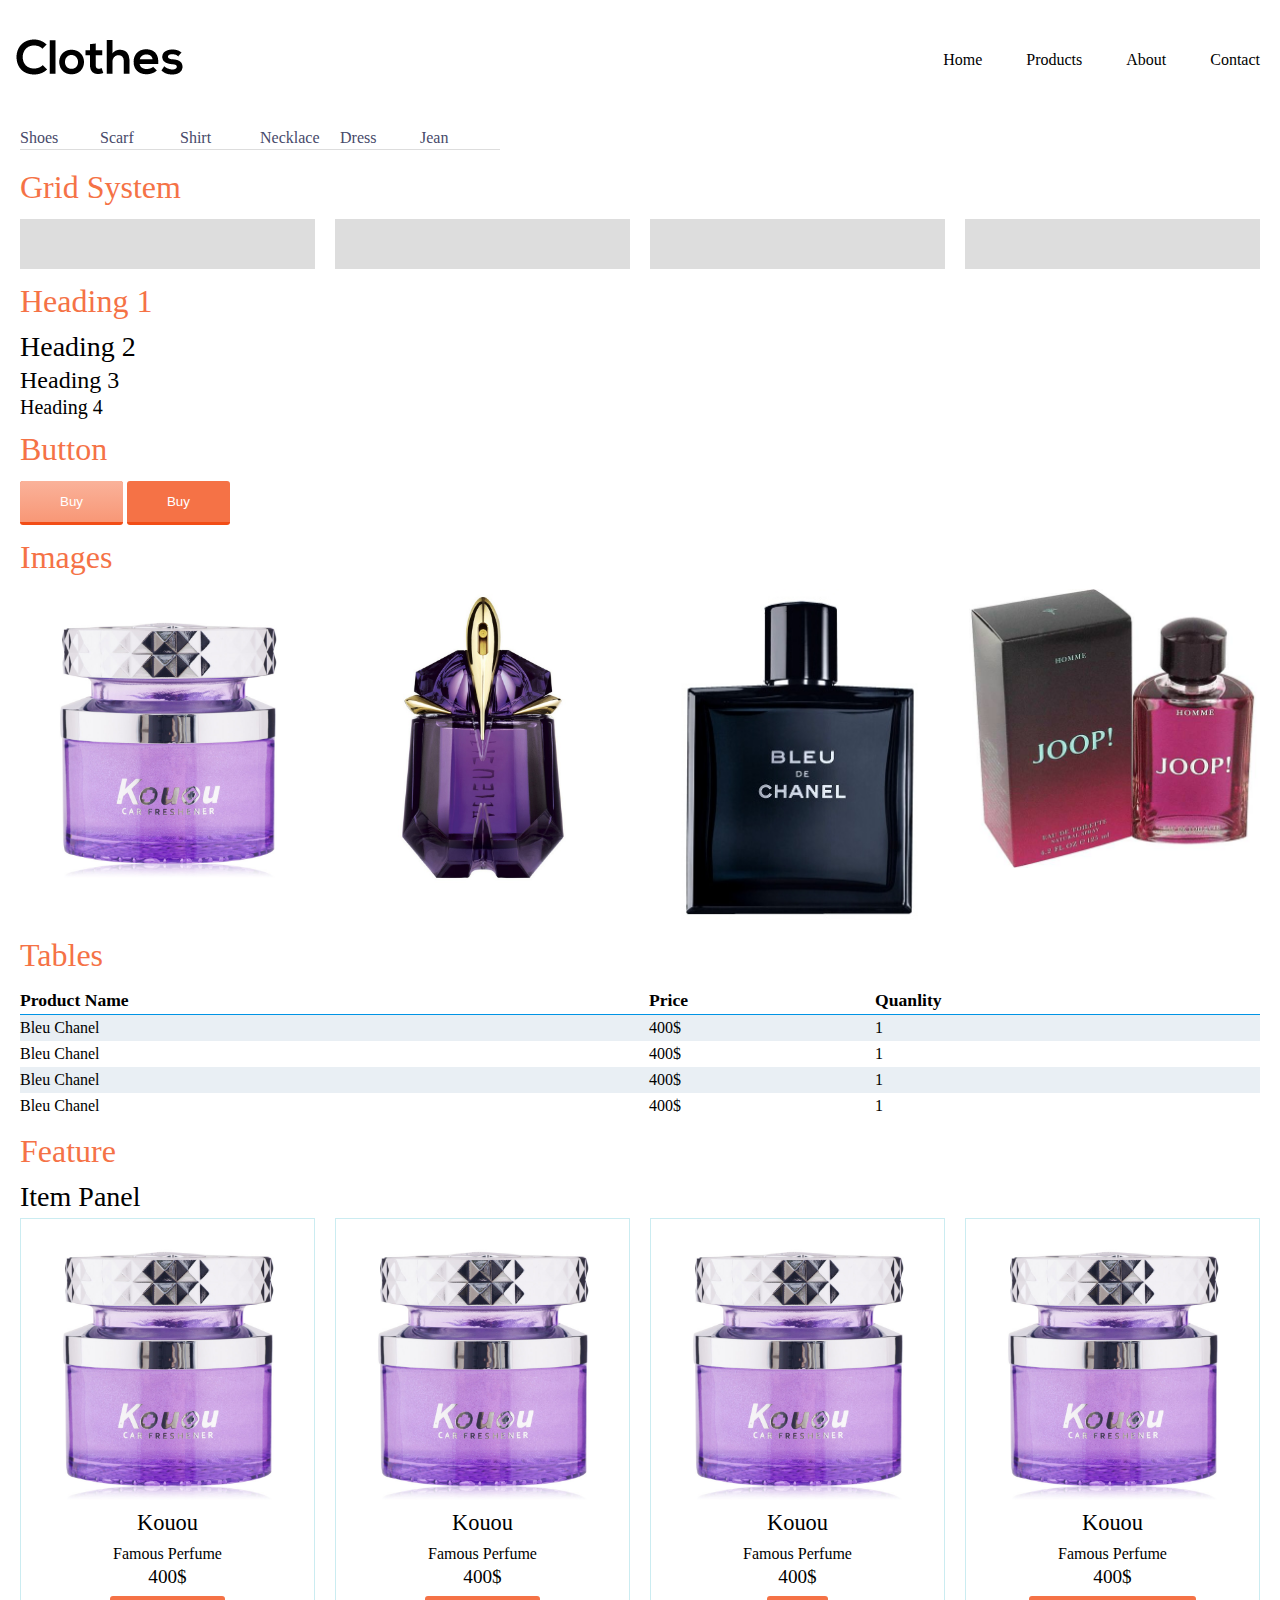
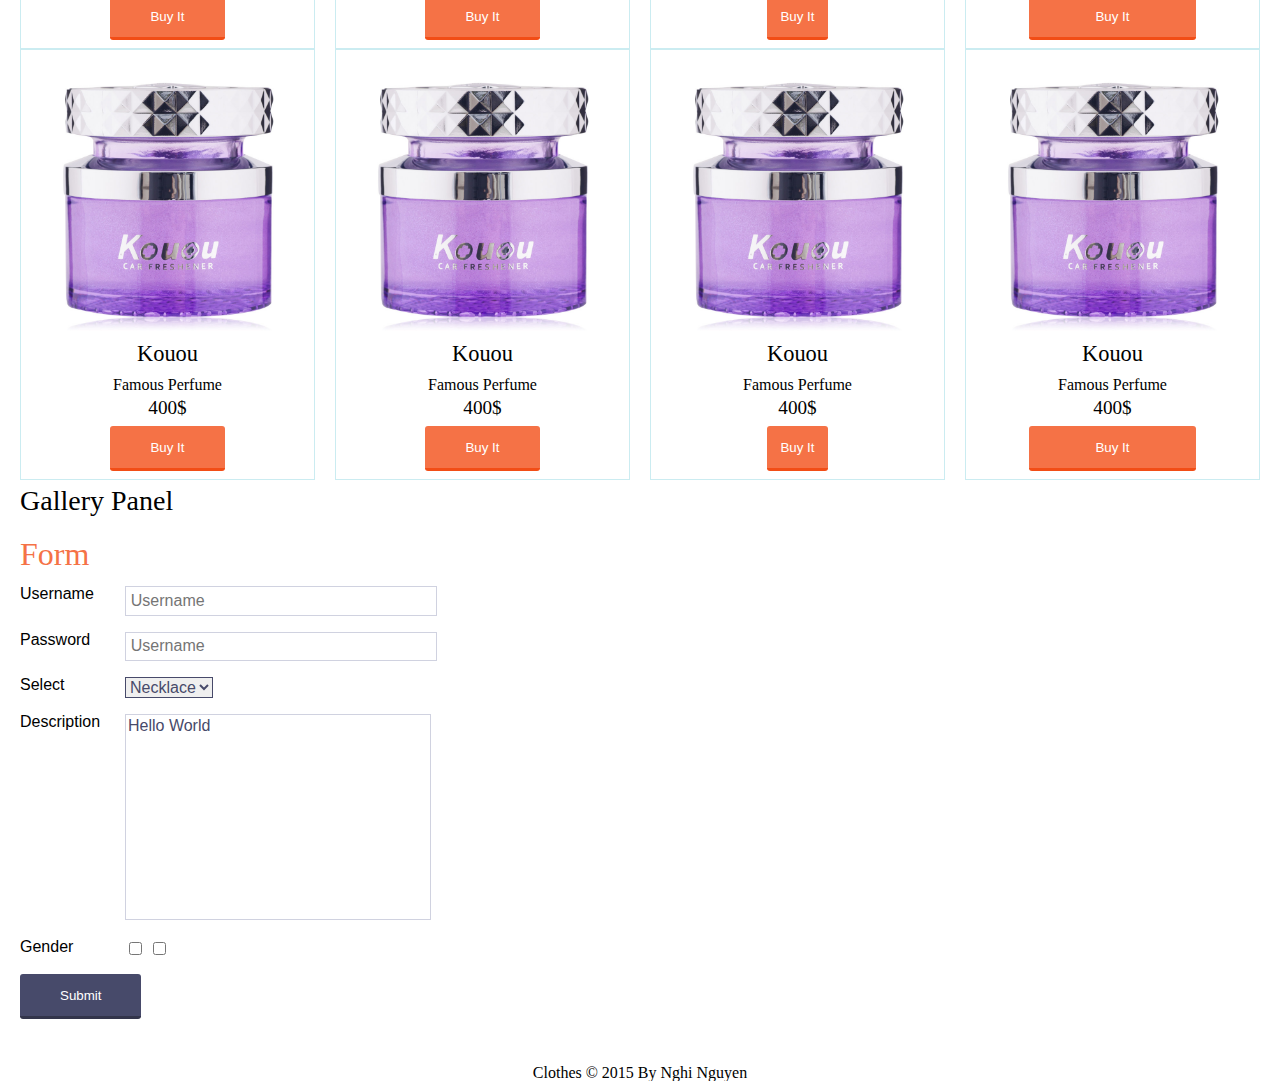
==== commit 8a8961dd: "Update" ====
--- a/skin.html
+++ b/skin.html
@@ -159,7 +159,46 @@
 						</div>
 					</div>
 				</div>
-
+				<div class="item-panel">
+					<div class="row">
+						<div class="col-sm-50 col-lg-25">
+							<div class="item">
+								<img src="img/img1.jpg" class="img-responsive">
+								<h4>Kouou</h4>
+								<p>Famous Perfume</p>
+								<strong>400$</strong>
+								<button>Buy It</button>
+							</div>
+						</div>
+						<div class="col-sm-50 col-lg-25">
+							<div class="item">
+								<img src="img/img1.jpg" class="img-responsive">
+								<h4>Kouou</h4>
+								<p>Famous Perfume</p>
+								<strong>400$</strong>
+								<button>Buy It</button>
+							</div>
+						</div>
+						<div class="col-sm-50 col-lg-25">
+							<div class="item">
+								<img src="img/img1.jpg" class="img-responsive">
+								<h4>Kouou</h4>
+								<p>Famous Perfume</p>
+								<strong>400$</strong>
+								<button class="small">Buy It</button>
+							</div>
+						</div>
+						<div class="col-sm-50 col-lg-25">
+							<div class="item">
+								<img src="img/img1.jpg" class="img-responsive">
+								<h4>Kouou</h4>
+								<p>Famous Perfume</p>
+								<strong>400$</strong>
+								<button class="large">Buy It</button>
+							</div>
+						</div>
+					</div>
+				</div>
 				<h2>Gallery Panel</h2>
 				<div class="ngallery-slider">
 					<div class="slider-item" data-img="img/img2.jpg"></div>
--- a/css/style.css
+++ b/css/style.css
@@ -104,7 +104,7 @@
   nav.filter > ul > li {
     display: inline-block;
     border: 0px;
-    width: 100px;
+    width: 80px;
     position: relative;
     float: left;
   }
@@ -121,7 +121,19 @@
 }
 @media (max-width: 640px) {
   nav.filter {
-    display: none;
+    display: block;
+    width: 100%;
+    float: none;
+    clear: both;
+    margin-top: 20px;
+  }
+  nav.filter > ul > li {
+    display: block;
+    float: none;
+    width: 100%;
+  }
+  nav.filter > ul > li > ul {
+    position: relative;
   }
 }
 .BoxSizing {
